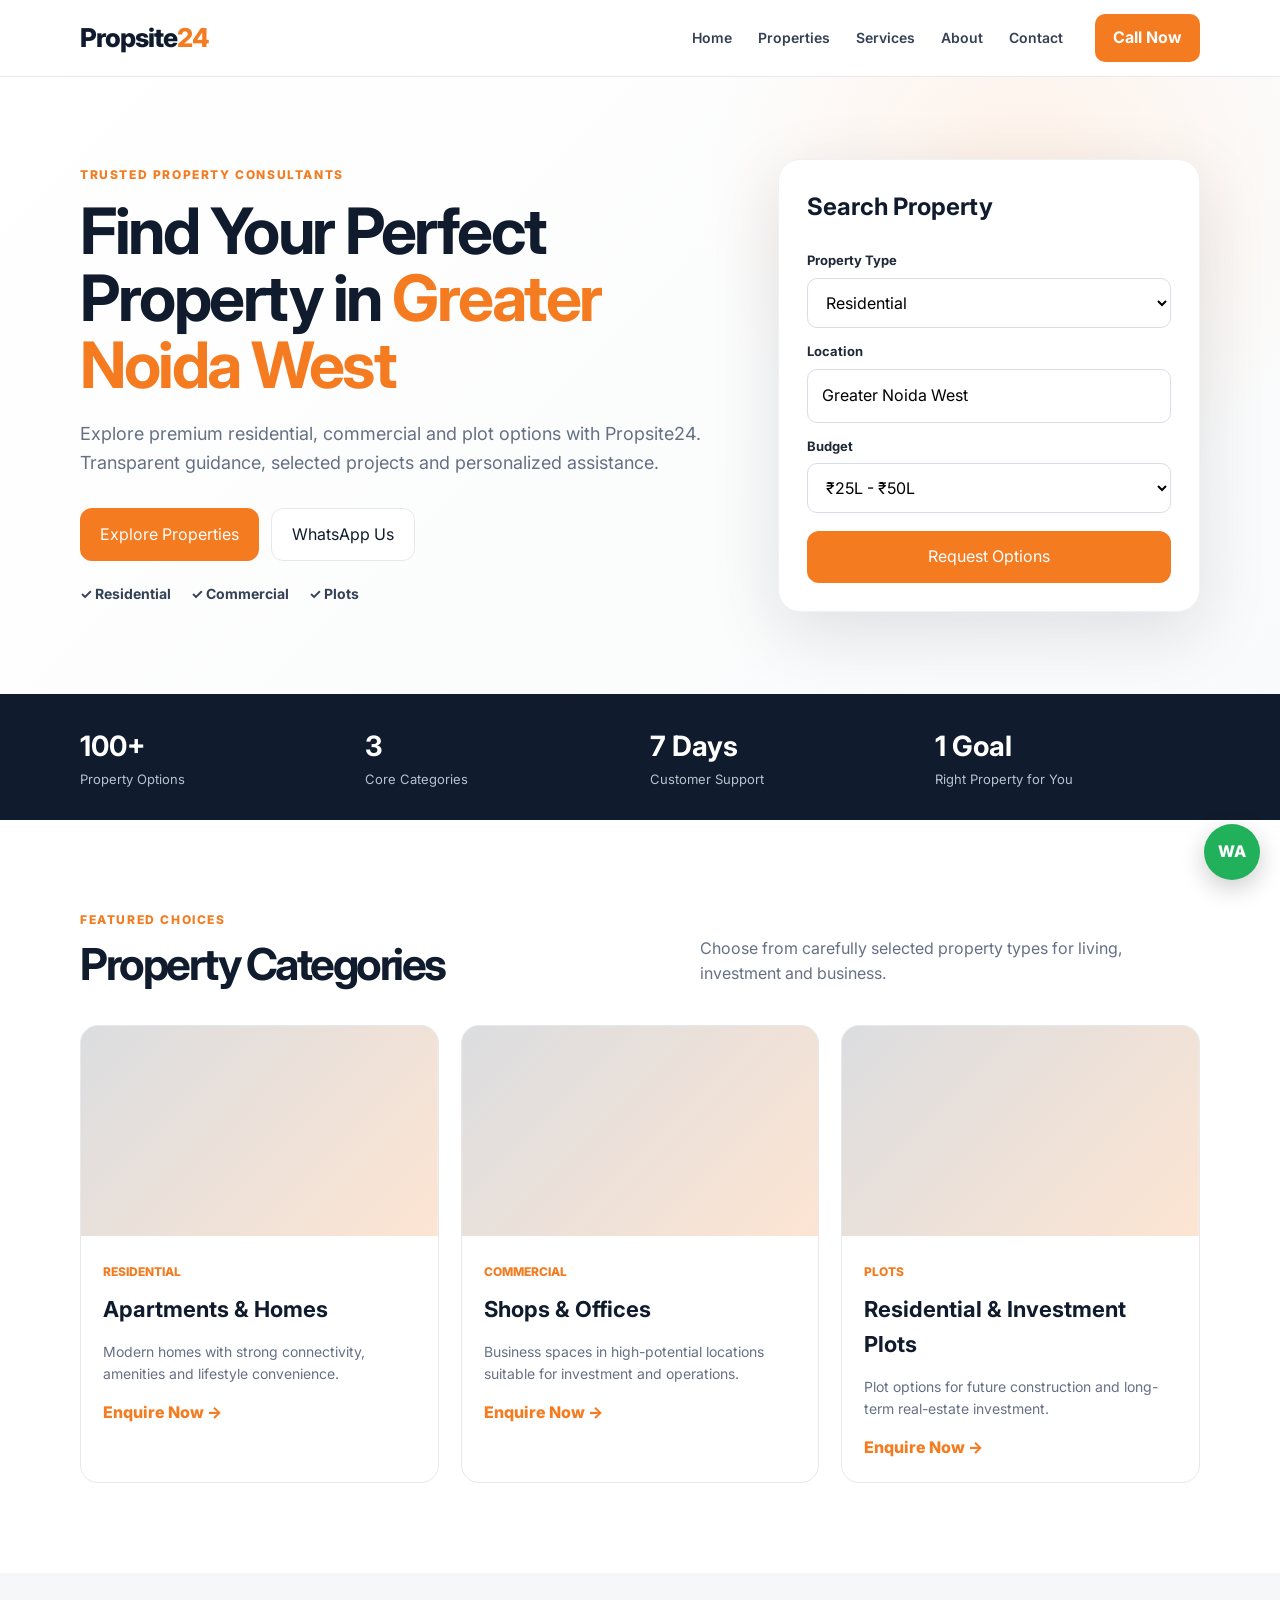
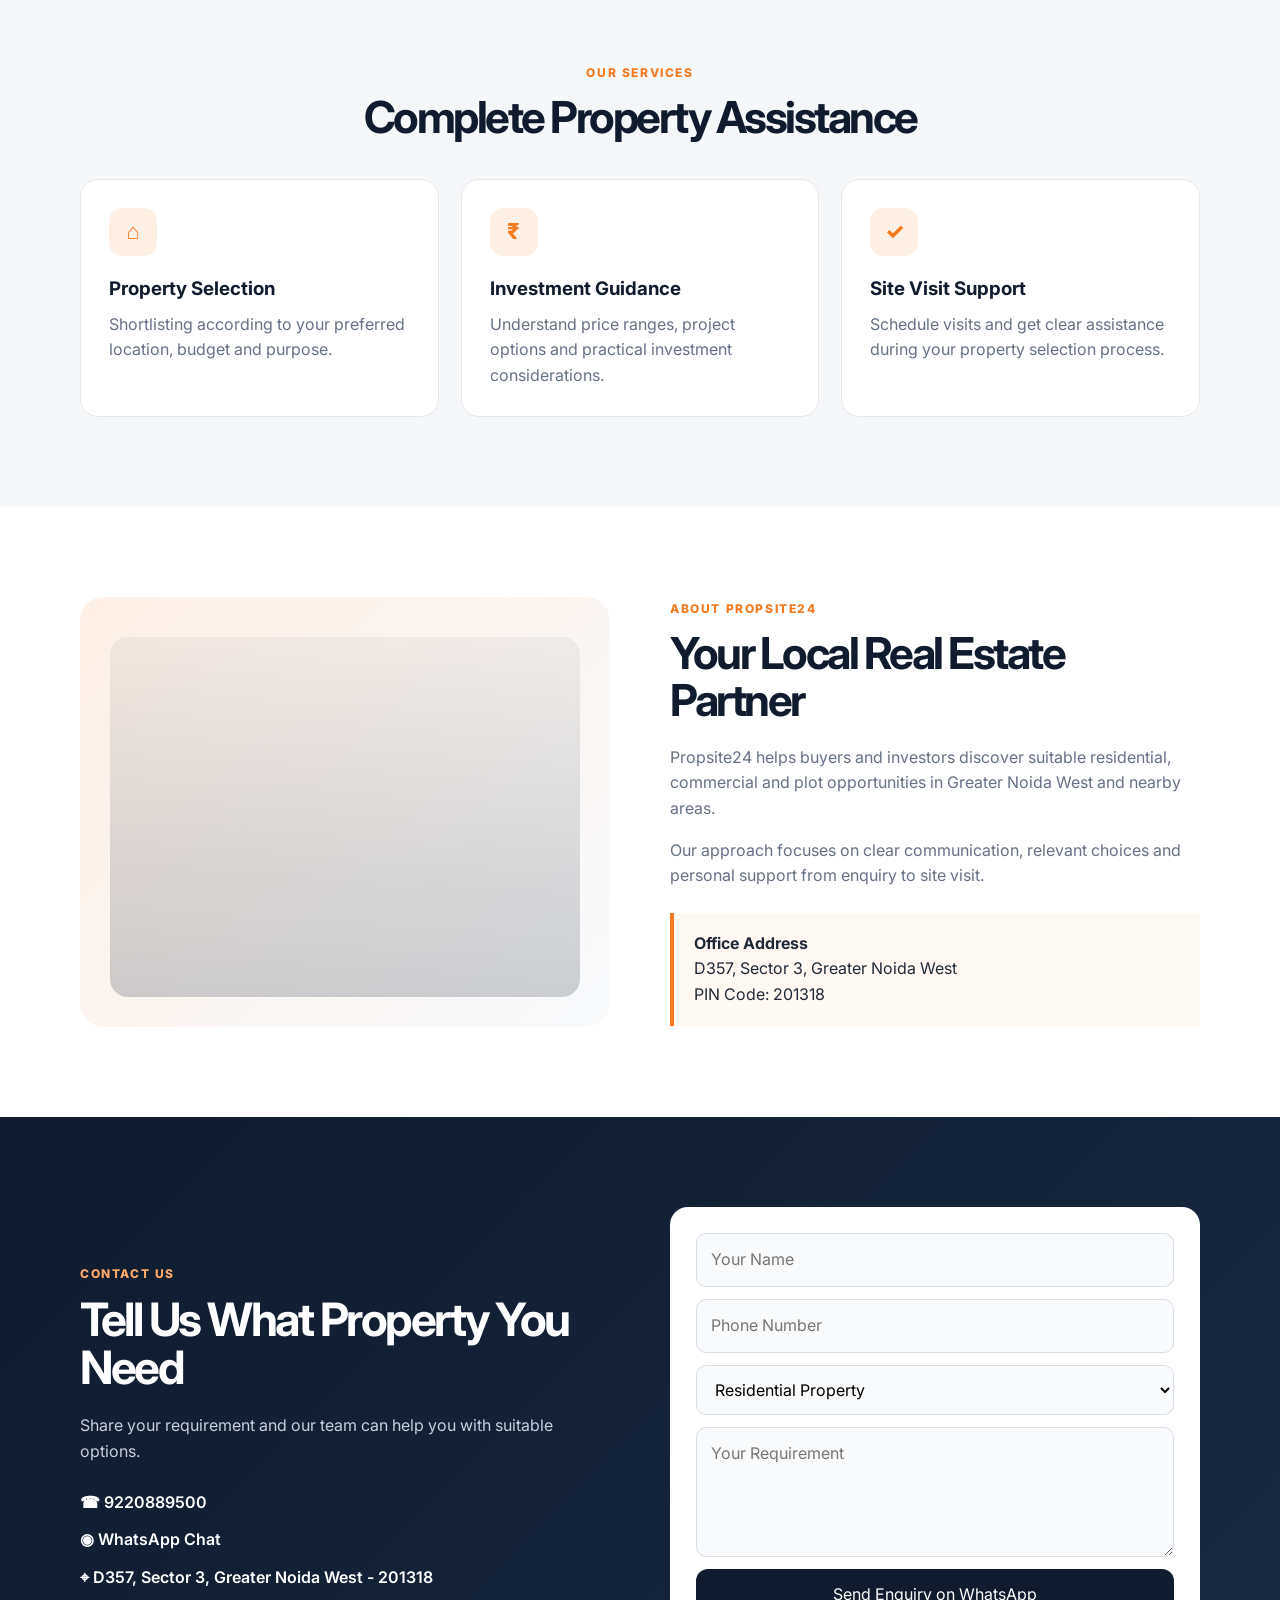
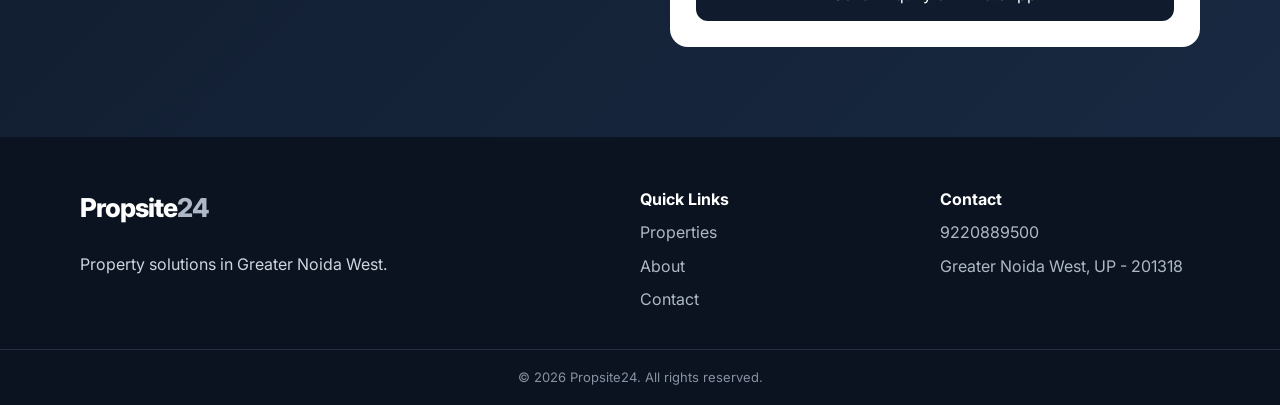
==== index.html @ 73fe92ff "Update index.html" ====
<!DOCTYPE html>
<html lang="en">
<head>
  <meta charset="UTF-8" />
  <meta name="viewport" content="width=device-width, initial-scale=1.0" />
  <title>Propsite24 | Property in Greater Noida West</title>
  <meta name="description" content="Propsite24 - Residential, Commercial and Plot properties in Greater Noida West." />
  <link rel="preconnect" href="https://fonts.googleapis.com">
  <link rel="preconnect" href="https://fonts.gstatic.com" crossorigin>
  <link href="https://fonts.googleapis.com/css2?family=Inter:wght@400;500;600;700;800&display=swap" rel="stylesheet">
  <link rel="stylesheet" href="style.css" />
</head>
<body>
  <header class="header">
    <div class="container nav">
      <a href="#home" class="brand">Propsite<span>24</span></a>
      <nav id="menu">
        <a href="#home">Home</a>
        <a href="#properties">Properties</a>
        <a href="#services">Services</a>
        <a href="#about">About</a>
        <a href="#contact">Contact</a>
      </nav>
      <a class="nav-cta" href="tel:9220889500">Call Now</a>
      <button class="menu-btn" id="menuBtn" aria-label="Open menu">☰</button>
    </div>
  </header>

  <main>
    <section class="hero" id="home">
      <div class="container hero-grid">
        <div>
          <div class="eyebrow">Trusted Property Consultants</div>
          <h1>Find Your Perfect Property in <span>Greater Noida West</span></h1>
          <p>Explore premium residential, commercial and plot options with Propsite24. Transparent guidance, selected projects and personalized assistance.</p>
          <div class="hero-actions">
            <a class="btn primary" href="#properties">Explore Properties</a>
            <a class="btn secondary" href="https://wa.me/919220889500" target="_blank" rel="noopener">WhatsApp Us</a>
          </div>
          <div class="hero-points">
            <span>✓ Residential</span><span>✓ Commercial</span><span>✓ Plots</span>
          </div>
        </div>
        <div class="search-card">
          <h3>Search Property</h3>
          <label>Property Type</label>
          <select><option>Residential</option><option>Commercial</option><option>Plot</option></select>
          <label>Location</label>
          <input type="text" value="Greater Noida West" />
          <label>Budget</label>
          <select><option>₹25L - ₹50L</option><option>₹50L - ₹1Cr</option><option>₹1Cr - ₹2Cr</option><option>₹2Cr+</option></select>
          <a class="btn primary full" href="#contact">Request Options</a>
        </div>
      </div>
    </section>

    <section class="stats">
      <div class="container stats-grid">
        <div><strong>100+</strong><span>Property Options</span></div>
        <div><strong>3</strong><span>Core Categories</span></div>
        <div><strong>7 Days</strong><span>Customer Support</span></div>
        <div><strong>1 Goal</strong><span>Right Property for You</span></div>
      </div>
    </section>

    <section class="section" id="properties">
      <div class="container">
        <div class="section-head">
          <div><div class="eyebrow">Featured Choices</div><h2>Property Categories</h2></div>
          <p>Choose from carefully selected property types for living, investment and business.</p>
        </div>
        <div class="cards three">
          <article class="property-card">
            <div class="card-image home-img"></div>
            <div class="card-body"><span class="tag">Residential</span><h3>Apartments & Homes</h3><p>Modern homes with strong connectivity, amenities and lifestyle convenience.</p><a href="#contact">Enquire Now →</a></div>
          </article>
          <article class="property-card">
            <div class="card-image commercial-img"></div>
            <div class="card-body"><span class="tag">Commercial</span><h3>Shops & Offices</h3><p>Business spaces in high-potential locations suitable for investment and operations.</p><a href="#contact">Enquire Now →</a></div>
          </article>
          <article class="property-card">
            <div class="card-image plot-img"></div>
            <div class="card-body"><span class="tag">Plots</span><h3>Residential & Investment Plots</h3><p>Plot options for future construction and long-term real-estate investment.</p><a href="#contact">Enquire Now →</a></div>
          </article>
        </div>
      </div>
    </section>

    <section class="section soft" id="services">
      <div class="container">
        <div class="section-head center"><div><div class="eyebrow">Our Services</div><h2>Complete Property Assistance</h2></div></div>
        <div class="cards three services">
          <div class="service"><div class="icon">⌂</div><h3>Property Selection</h3><p>Shortlisting according to your preferred location, budget and purpose.</p></div>
          <div class="service"><div class="icon">₹</div><h3>Investment Guidance</h3><p>Understand price ranges, project options and practical investment considerations.</p></div>
          <div class="service"><div class="icon">✓</div><h3>Site Visit Support</h3><p>Schedule visits and get clear assistance during your property selection process.</p></div>
        </div>
      </div>
    </section>

    <section class="section" id="about">
      <div class="container about-grid">
        <div class="about-visual"><div class="building"></div></div>
        <div>
          <div class="eyebrow">About Propsite24</div>
          <h2>Your Local Real Estate Partner</h2>
          <p>Propsite24 helps buyers and investors discover suitable residential, commercial and plot opportunities in Greater Noida West and nearby areas.</p>
          <p>Our approach focuses on clear communication, relevant choices and personal support from enquiry to site visit.</p>
          <div class="location-box">
            <strong>Office Address</strong>
            <span>D357, Sector 3, Greater Noida West</span>
            <span>PIN Code: 201318</span>
          </div>
        </div>
      </div>
    </section>

    <section class="section contact-section" id="contact">
      <div class="container contact-grid">
        <div>
          <div class="eyebrow light">Contact Us</div>
          <h2>Tell Us What Property You Need</h2>
          <p>Share your requirement and our team can help you with suitable options.</p>
          <div class="contact-details">
            <a href="tel:9220889500">☎ 9220889500</a>
            <a href="https://wa.me/919220889500" target="_blank" rel="noopener">◉ WhatsApp Chat</a>
            <span>⌖ D357, Sector 3, Greater Noida West - 201318</span>
          </div>
        </div>
        <form class="enquiry" onsubmit="sendToWhatsApp(event)">
          <input id="name" type="text" placeholder="Your Name" required />
          <input id="phone" type="tel" placeholder="Phone Number" required />
          <select id="type"><option>Residential Property</option><option>Commercial Property</option><option>Plot</option></select>
          <textarea id="message" rows="4" placeholder="Your Requirement"></textarea>
          <button class="btn dark full" type="submit">Send Enquiry on WhatsApp</button>
        </form>
      </div>
    </section>
  </main>

  <footer>
    <div class="container footer-grid">
      <div><div class="brand footer-brand">Propsite<span>24</span></div><p>Property solutions in Greater Noida West.</p></div>
      <div><strong>Quick Links</strong><a href="#properties">Properties</a><a href="#about">About</a><a href="#contact">Contact</a></div>
      <div><strong>Contact</strong><a href="tel:9220889500">9220889500</a><span>Greater Noida West, UP - 201318</span></div>
    </div>
    <div class="copyright">© 2026 Propsite24. All rights reserved.</div>
  </footer>

  <a class="floating-whatsapp" href="https://wa.me/919220889500" target="_blank" rel="noopener" aria-label="WhatsApp">WA</a>
  <script src="script.js"></script>
</body>
</html>
---- style.css ----
:root{--orange:#f47b20;--orange-dark:#d85f09;--navy:#101b2d;--text:#1f2937;--muted:#667085;--soft:#f6f7f9;--white:#fff;--line:#e6e8ec;--green:#20b15a}
*{box-sizing:border-box}html{scroll-behavior:smooth}body{margin:0;font-family:Inter,Arial,sans-serif;color:var(--text);background:#fff;line-height:1.6}.container{width:min(1120px,92%);margin:auto}.header{position:sticky;top:0;z-index:100;background:rgba(255,255,255,.96);border-bottom:1px solid var(--line);backdrop-filter:blur(10px)}.nav{height:76px;display:flex;align-items:center;gap:32px}.brand{font-weight:800;font-size:26px;color:var(--navy);text-decoration:none;letter-spacing:-1px}.brand span{color:var(--orange)}nav{display:flex;gap:26px;margin-left:auto}nav a{color:#344054;text-decoration:none;font-weight:600;font-size:14px}.nav-cta{background:var(--orange);color:#fff;text-decoration:none;padding:11px 18px;border-radius:10px;font-weight:700}.menu-btn{display:none;border:0;background:none;font-size:25px}.hero{padding:82px 0;background:radial-gradient(circle at 80% 20%,#fff1e7 0,transparent 28%),linear-gradient(135deg,#fff,#f9fafb)}.hero-grid{display:grid;grid-template-columns:1.2fr .8fr;gap:64px;align-items:center}.eyebrow{color:var(--orange);font-weight:800;text-transform:uppercase;letter-spacing:1.6px;font-size:12px;margin-bottom:12px}.hero h1,.section h2,.contact-section h2{font-size:clamp(38px,5vw,64px);line-height:1.05;letter-spacing:-2.5px;margin:0 0 22px;color:var(--navy)}.hero h1 span{color:var(--orange)}.hero p{font-size:18px;color:var(--muted);max-width:700px}.hero-actions{display:flex;gap:12px;margin:30px 0 22px}.btn{display:inline-flex;justify-content:center;align-items:center;border-radius:12px;padding:13px 20px;text-decoration:none;font-weight:800;border:0;cursor:pointer;font:inherit}.primary{background:var(--orange);color:#fff}.primary:hover{background:var(--orange-dark)}.secondary{background:#fff;color:var(--navy);border:1px solid var(--line)}.dark{background:var(--navy);color:#fff}.full{width:100%}.hero-points{display:flex;gap:20px;flex-wrap:wrap;font-weight:700;font-size:14px}.hero-points span{color:#344054}.search-card{background:#fff;padding:28px;border-radius:22px;box-shadow:0 20px 70px rgba(16,24,40,.12);border:1px solid #f0f1f3}.search-card h3{margin-top:0;font-size:24px;color:var(--navy)}label{font-size:13px;font-weight:700;display:block;margin:13px 0 7px}input,select,textarea{width:100%;padding:13px 14px;border:1px solid #d9dde5;border-radius:10px;font:inherit;background:#fff;outline:none}input:focus,select:focus,textarea:focus{border-color:var(--orange);box-shadow:0 0 0 3px #fff0e5}.search-card .btn{margin-top:18px}.stats{background:var(--navy);color:#fff;padding:30px 0}.stats-grid{display:grid;grid-template-columns:repeat(4,1fr);gap:20px}.stats-grid div{display:flex;flex-direction:column}.stats-grid strong{font-size:28px}.stats-grid span{color:#b8c1cf;font-size:13px}.section{padding:90px 0}.soft{background:var(--soft)}.section-head{display:flex;justify-content:space-between;gap:40px;align-items:end;margin-bottom:38px}.section-head h2{font-size:44px;margin:0}.section-head p{max-width:500px;color:var(--muted);margin:0}.section-head.center{justify-content:center;text-align:center}.cards{display:grid;gap:22px}.three{grid-template-columns:repeat(3,1fr)}.property-card{background:#fff;border:1px solid var(--line);border-radius:18px;overflow:hidden;transition:.25s}.property-card:hover{transform:translateY(-5px);box-shadow:0 18px 40px rgba(16,24,40,.08)}.card-image{height:210px;background-size:cover;background-position:center}.home-img{background-image:linear-gradient(135deg,rgba(16,27,45,.15),rgba(244,123,32,.2)),url('https://images.unsplash.com/photo-1600585154340-be6161a56a0c?auto=format&fit=crop&w=1000&q=80')}.commercial-img{background-image:linear-gradient(135deg,rgba(16,27,45,.15),rgba(244,123,32,.2)),url('https://images.unsplash.com/photo-1486406146926-c627a92ad1ab?auto=format&fit=crop&w=1000&q=80')}.plot-img{background-image:linear-gradient(135deg,rgba(16,27,45,.15),rgba(244,123,32,.2)),url('https://images.unsplash.com/photo-1500382017468-9049fed747ef?auto=format&fit=crop&w=1000&q=80')}.card-body{padding:22px}.tag{font-size:12px;font-weight:800;color:var(--orange);text-transform:uppercase}.card-body h3{font-size:22px;color:var(--navy);margin:8px 0}.card-body p{color:var(--muted);font-size:14px}.card-body a{color:var(--orange);font-weight:800;text-decoration:none}.service{background:#fff;border:1px solid var(--line);border-radius:18px;padding:28px}.icon{width:48px;height:48px;border-radius:13px;background:#fff0e6;display:grid;place-items:center;color:var(--orange);font-size:22px;font-weight:800}.service h3{margin:18px 0 8px;color:var(--navy)}.service p{color:var(--muted);margin:0}.about-grid{display:grid;grid-template-columns:1fr 1fr;gap:60px;align-items:center}.about-visual{min-height:430px;border-radius:24px;background:linear-gradient(135deg,#fef0e6,#f8fafc);padding:30px;display:flex;align-items:end;overflow:hidden}.building{width:100%;height:360px;border-radius:18px;background:linear-gradient(0deg,rgba(16,27,45,.2),rgba(16,27,45,.05)),url('https://images.unsplash.com/photo-1560518883-ce09059eeffa?auto=format&fit=crop&w=1000&q=80') center/cover}.about-grid h2{font-size:44px}.about-grid p{color:var(--muted)}.location-box{margin-top:24px;padding:18px 20px;border-left:4px solid var(--orange);background:#fff8f3;display:flex;flex-direction:column}.contact-section{background:linear-gradient(135deg,#101b2d,#182941);color:#fff}.contact-section h2{color:#fff;font-size:46px}.contact-section p{color:#c8d0dc}.light{color:#ffab6b}.contact-grid{display:grid;grid-template-columns:1fr 1fr;gap:60px;align-items:center}.contact-details{display:flex;flex-direction:column;gap:12px;margin-top:25px}.contact-details a,.contact-details span{color:#fff;text-decoration:none;font-weight:600}.enquiry{background:#fff;padding:26px;border-radius:18px;display:grid;gap:12px}.enquiry input,.enquiry select,.enquiry textarea{background:#f9fafb}footer{background:#0b1320;color:#ced5df;padding:50px 0 0}.footer-grid{display:grid;grid-template-columns:2fr 1fr 1fr;gap:40px}.footer-grid>div{display:flex;flex-direction:column;gap:8px}.footer-grid a,.footer-grid span{color:#aeb8c6;text-decoration:none}.footer-grid strong{color:#fff}.footer-brand{color:#fff}.copyright{text-align:center;border-top:1px solid #233044;margin-top:36px;padding:17px;color:#8792a2;font-size:13px}.floating-whatsapp{position:fixed;right:20px;bottom:20px;width:56px;height:56px;border-radius:50%;background:var(--green);color:#fff;text-decoration:none;display:grid;place-items:center;font-weight:800;box-shadow:0 8px 25px rgba(0,0,0,.2);z-index:99}
@media(max-width:850px){nav,.nav-cta{display:none}.menu-btn{display:block;margin-left:auto}.nav.open nav{display:flex;position:absolute;top:75px;left:0;right:0;background:#fff;padding:18px 4%;flex-direction:column;border-bottom:1px solid var(--line)}.hero{padding:55px 0}.hero-grid,.about-grid,.contact-grid{grid-template-columns:1fr}.three{grid-template-columns:1fr}.stats-grid{grid-template-columns:1fr 1fr}.section-head{align-items:start;flex-direction:column}.section{padding:65px 0}.hero h1{font-size:45px}.about-visual{min-height:320px}.building{height:280px}.footer-grid{grid-template-columns:1fr}.contact-section h2,.section-head h2,.about-grid h2{font-size:38px}}
@media(max-width:520px){.stats-grid{grid-template-columns:1fr 1fr}.hero-actions{flex-direction:column}.hero-points{gap:10px}.hero h1{font-size:39px}.search-card{padding:20px}}
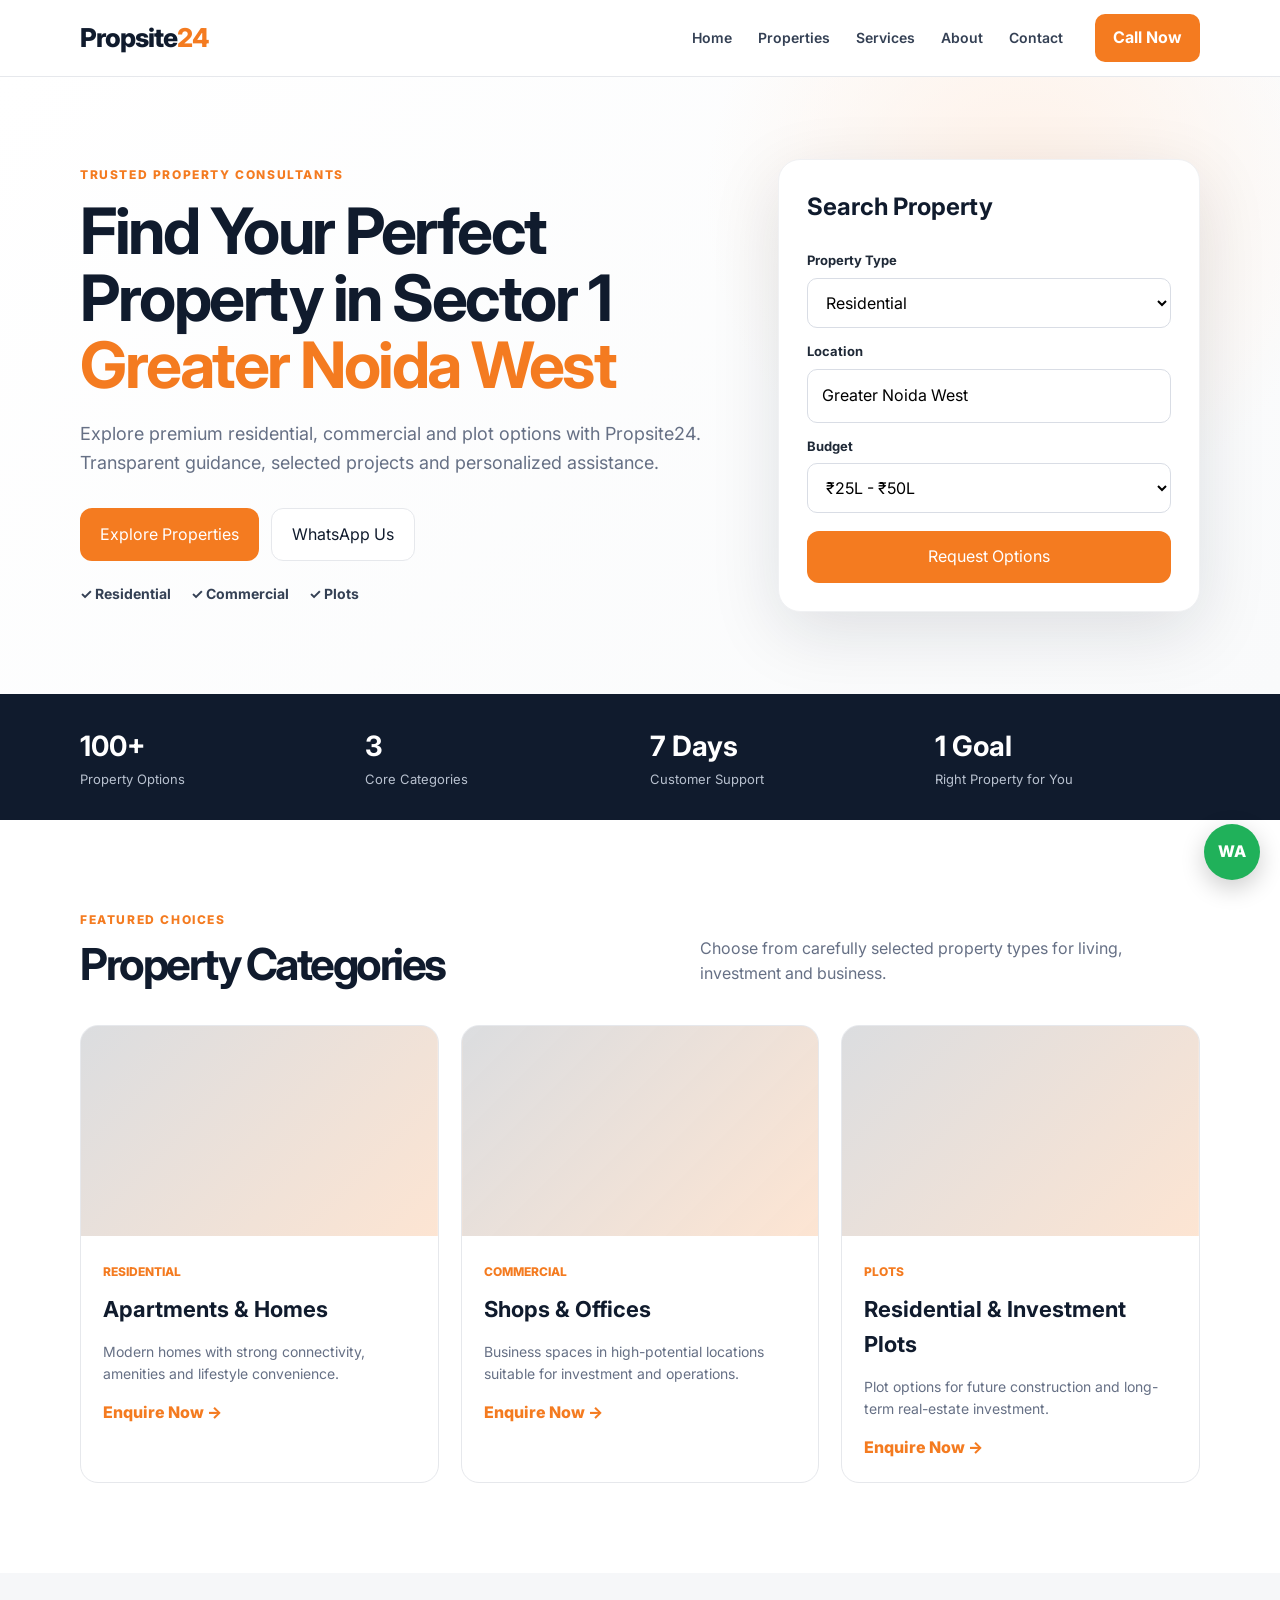
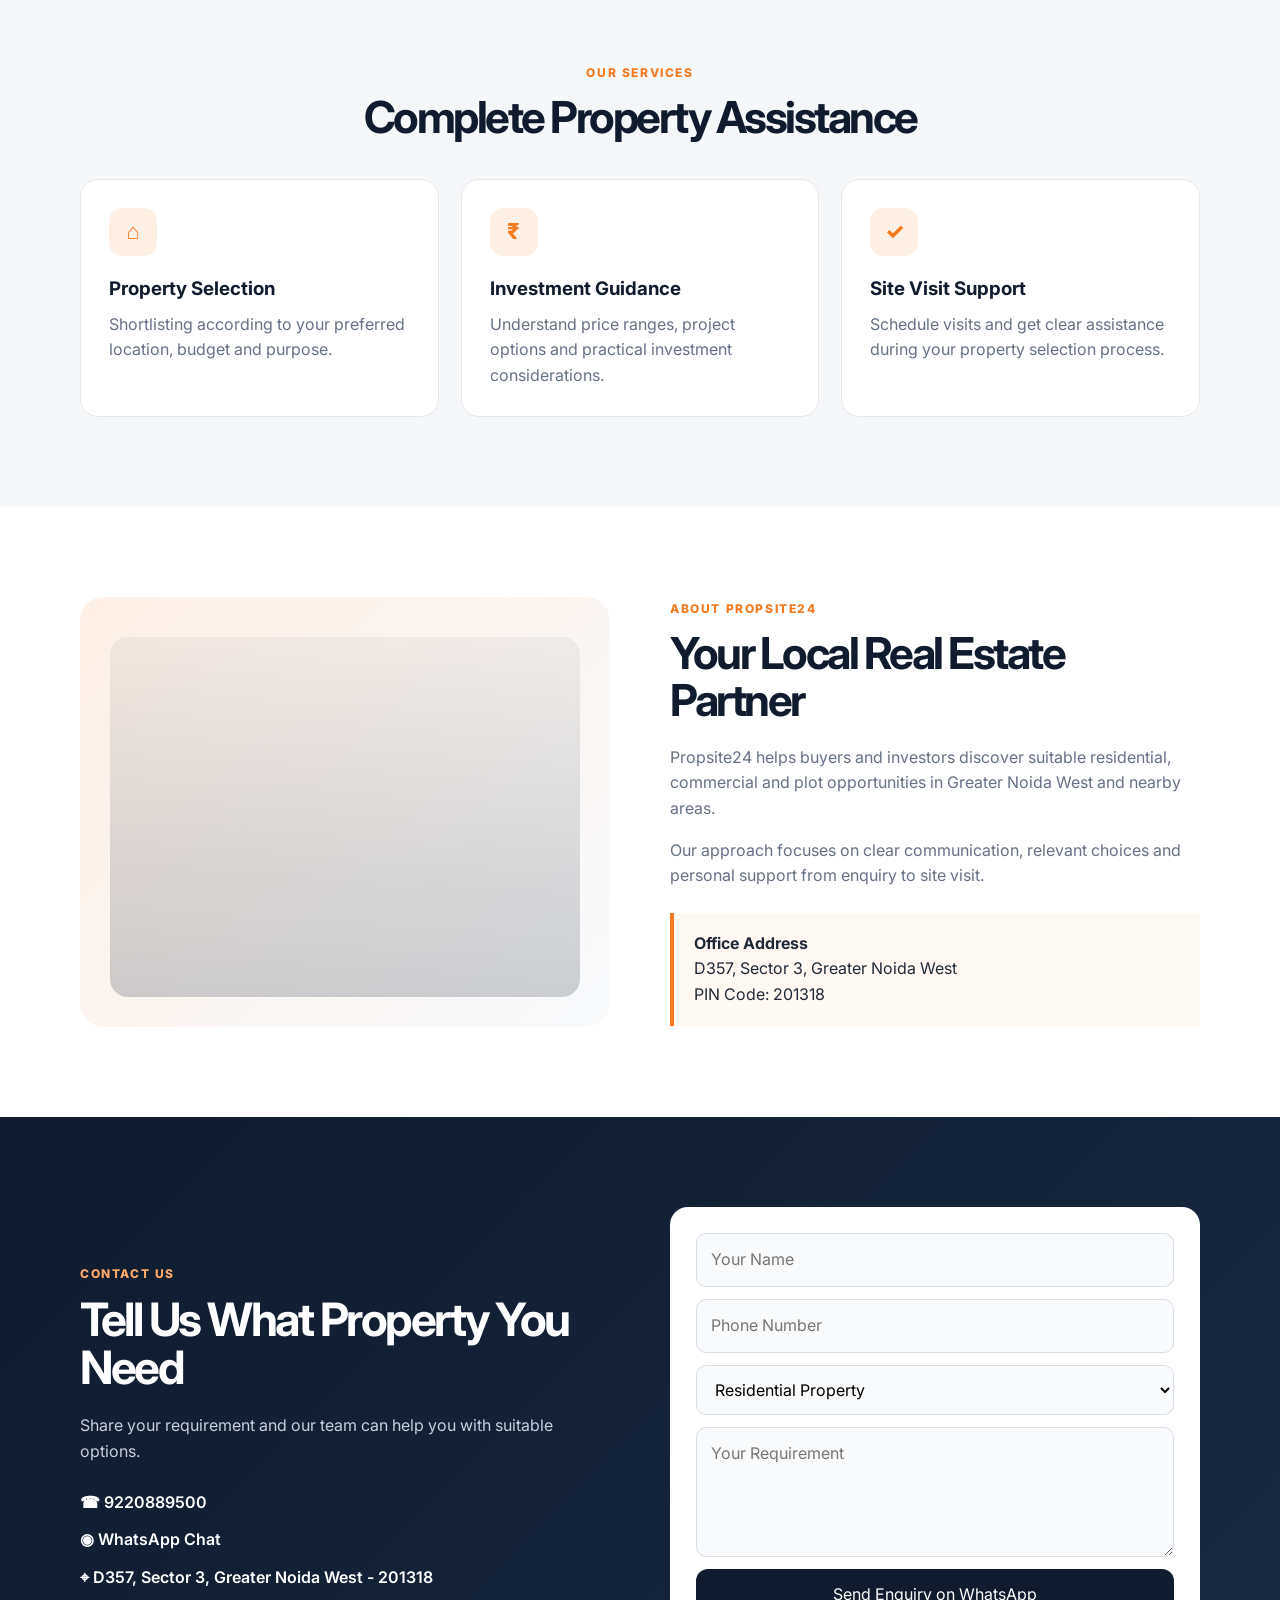
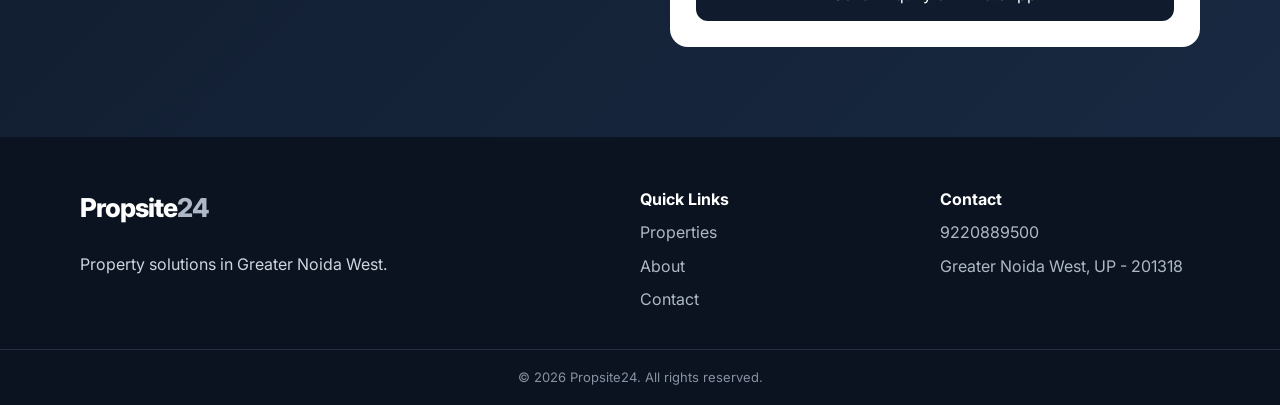
==== commit 9fcdcbb9: "Update index.html Test Branch" ====
--- a/index.html
+++ b/index.html
@@ -31,7 +31,7 @@
       <div class="container hero-grid">
         <div>
           <div class="eyebrow">Trusted Property Consultants</div>
-          <h1>Find Your Perfect Property in <span>Greater Noida West</span></h1>
+          <h1>Find Your Perfect Property in Sector 1 <span>Greater Noida West</span></h1>
           <p>Explore premium residential, commercial and plot options with Propsite24. Transparent guidance, selected projects and personalized assistance.</p>
           <div class="hero-actions">
             <a class="btn primary" href="#properties">Explore Properties</a>
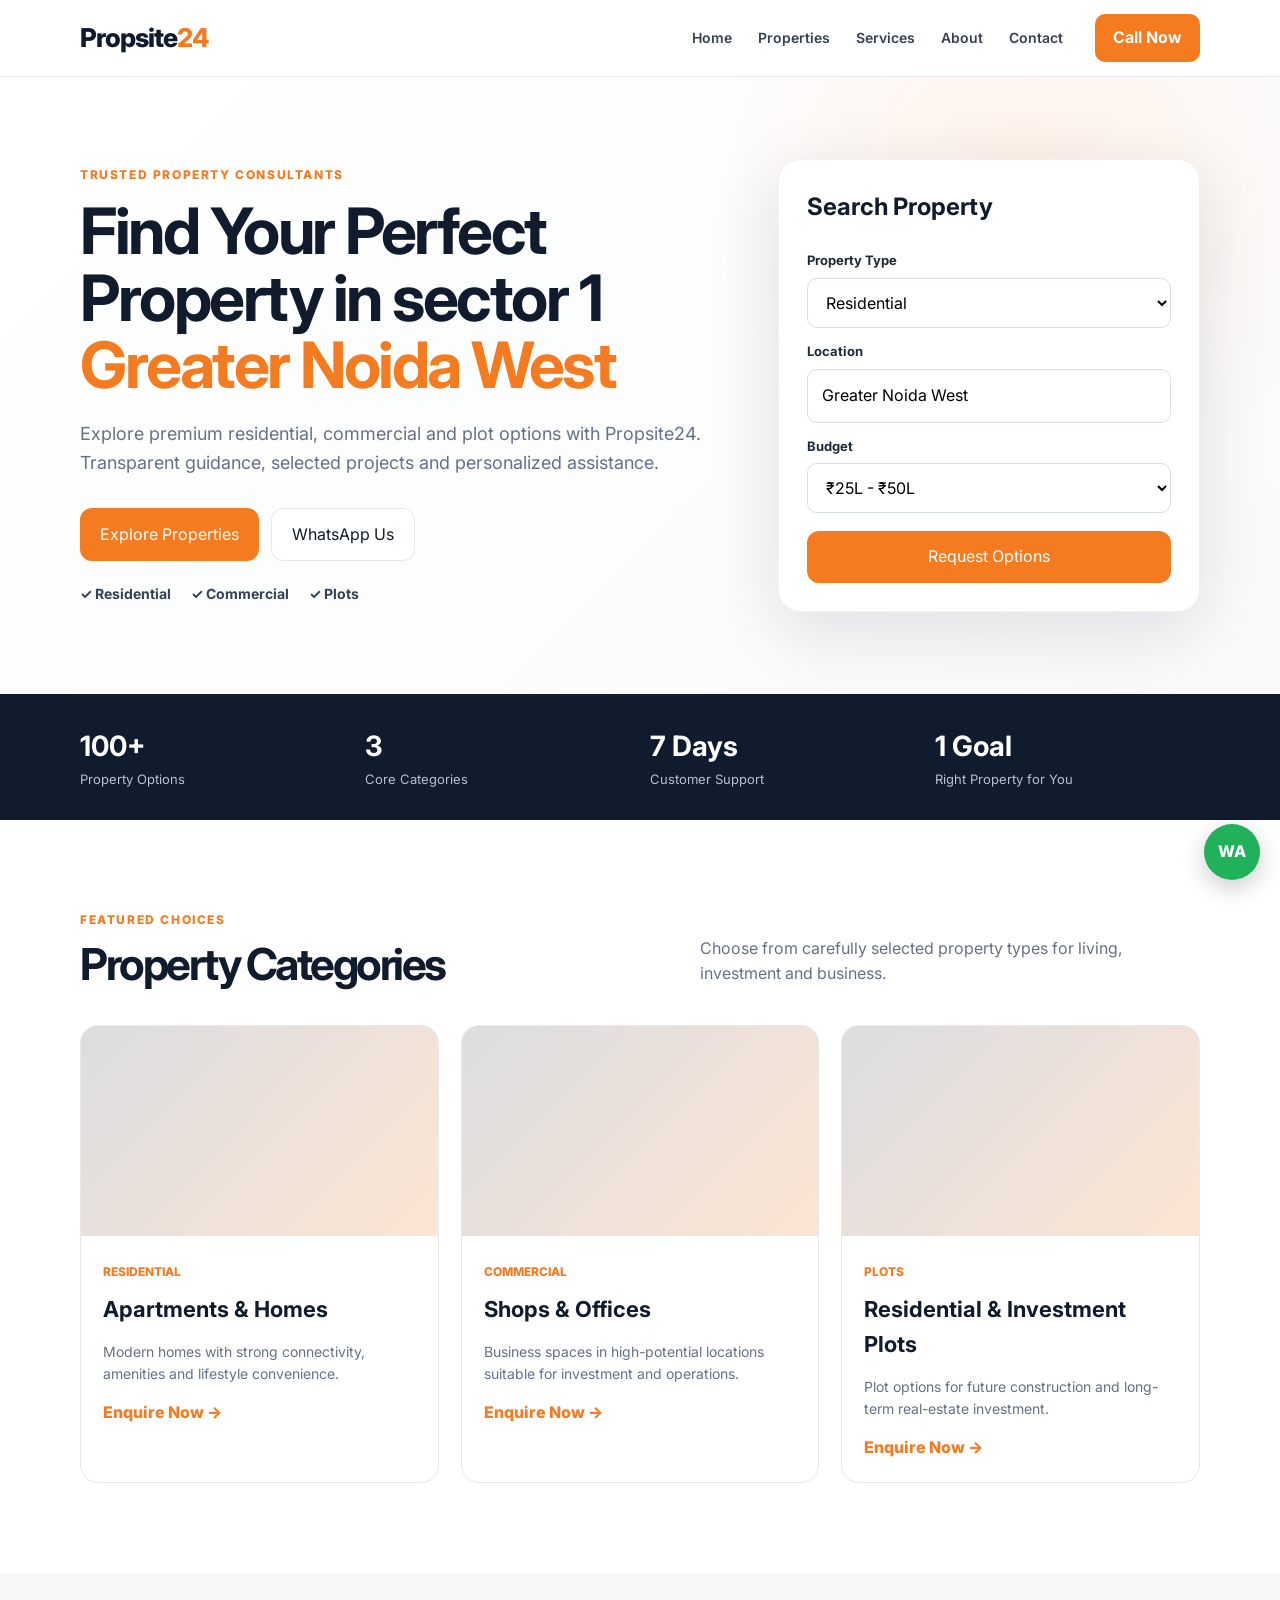
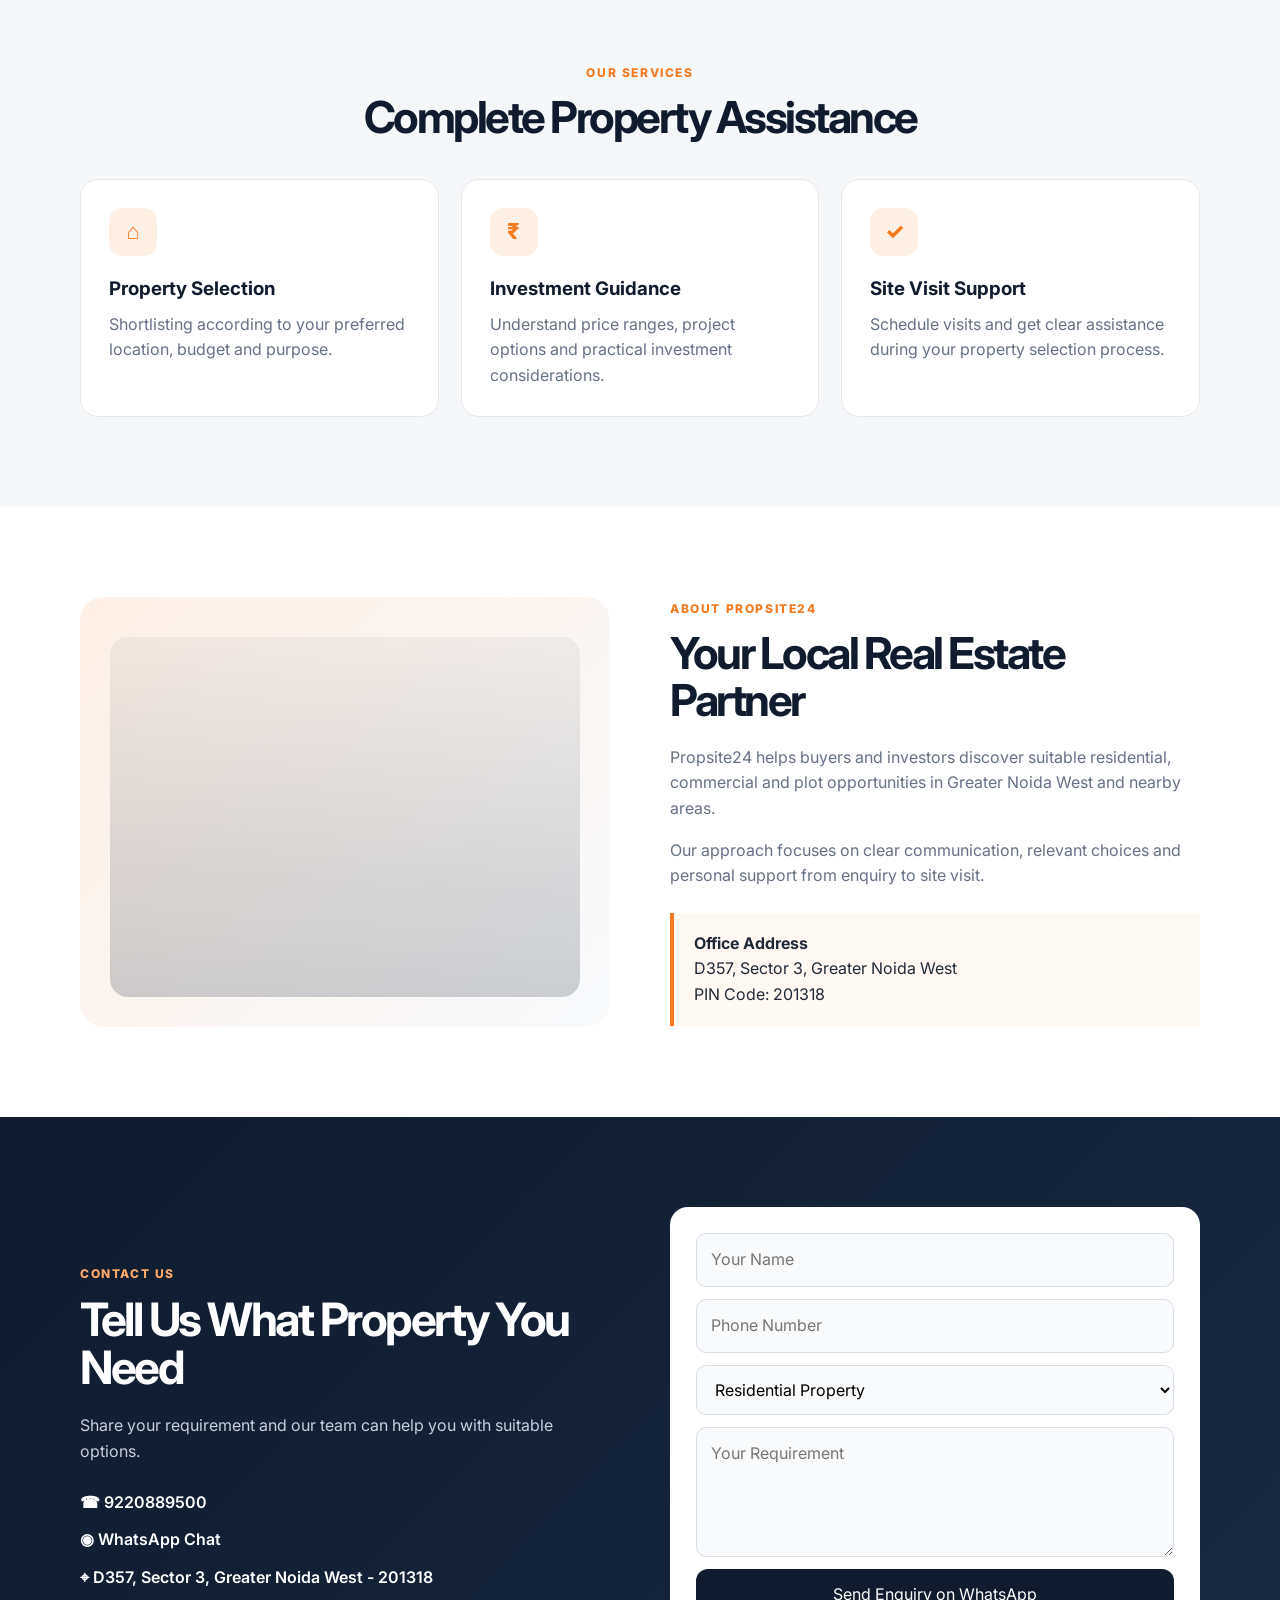
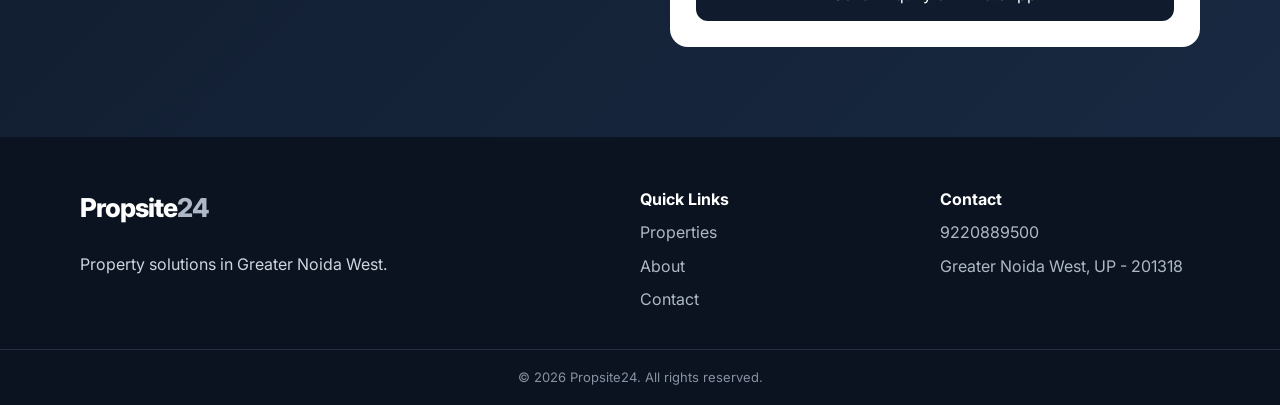
==== commit 3c907e24: "Update index.html" ====
--- a/index.html
+++ b/index.html
@@ -31,7 +31,7 @@
       <div class="container hero-grid">
         <div>
           <div class="eyebrow">Trusted Property Consultants</div>
-          <h1>Find Your Perfect Property in Sector 1 <span>Greater Noida West</span></h1>
+          <h1>Find Your Perfect Property in sector 1 <span>Greater Noida West</span></h1>
           <p>Explore premium residential, commercial and plot options with Propsite24. Transparent guidance, selected projects and personalized assistance.</p>
           <div class="hero-actions">
             <a class="btn primary" href="#properties">Explore Properties</a>
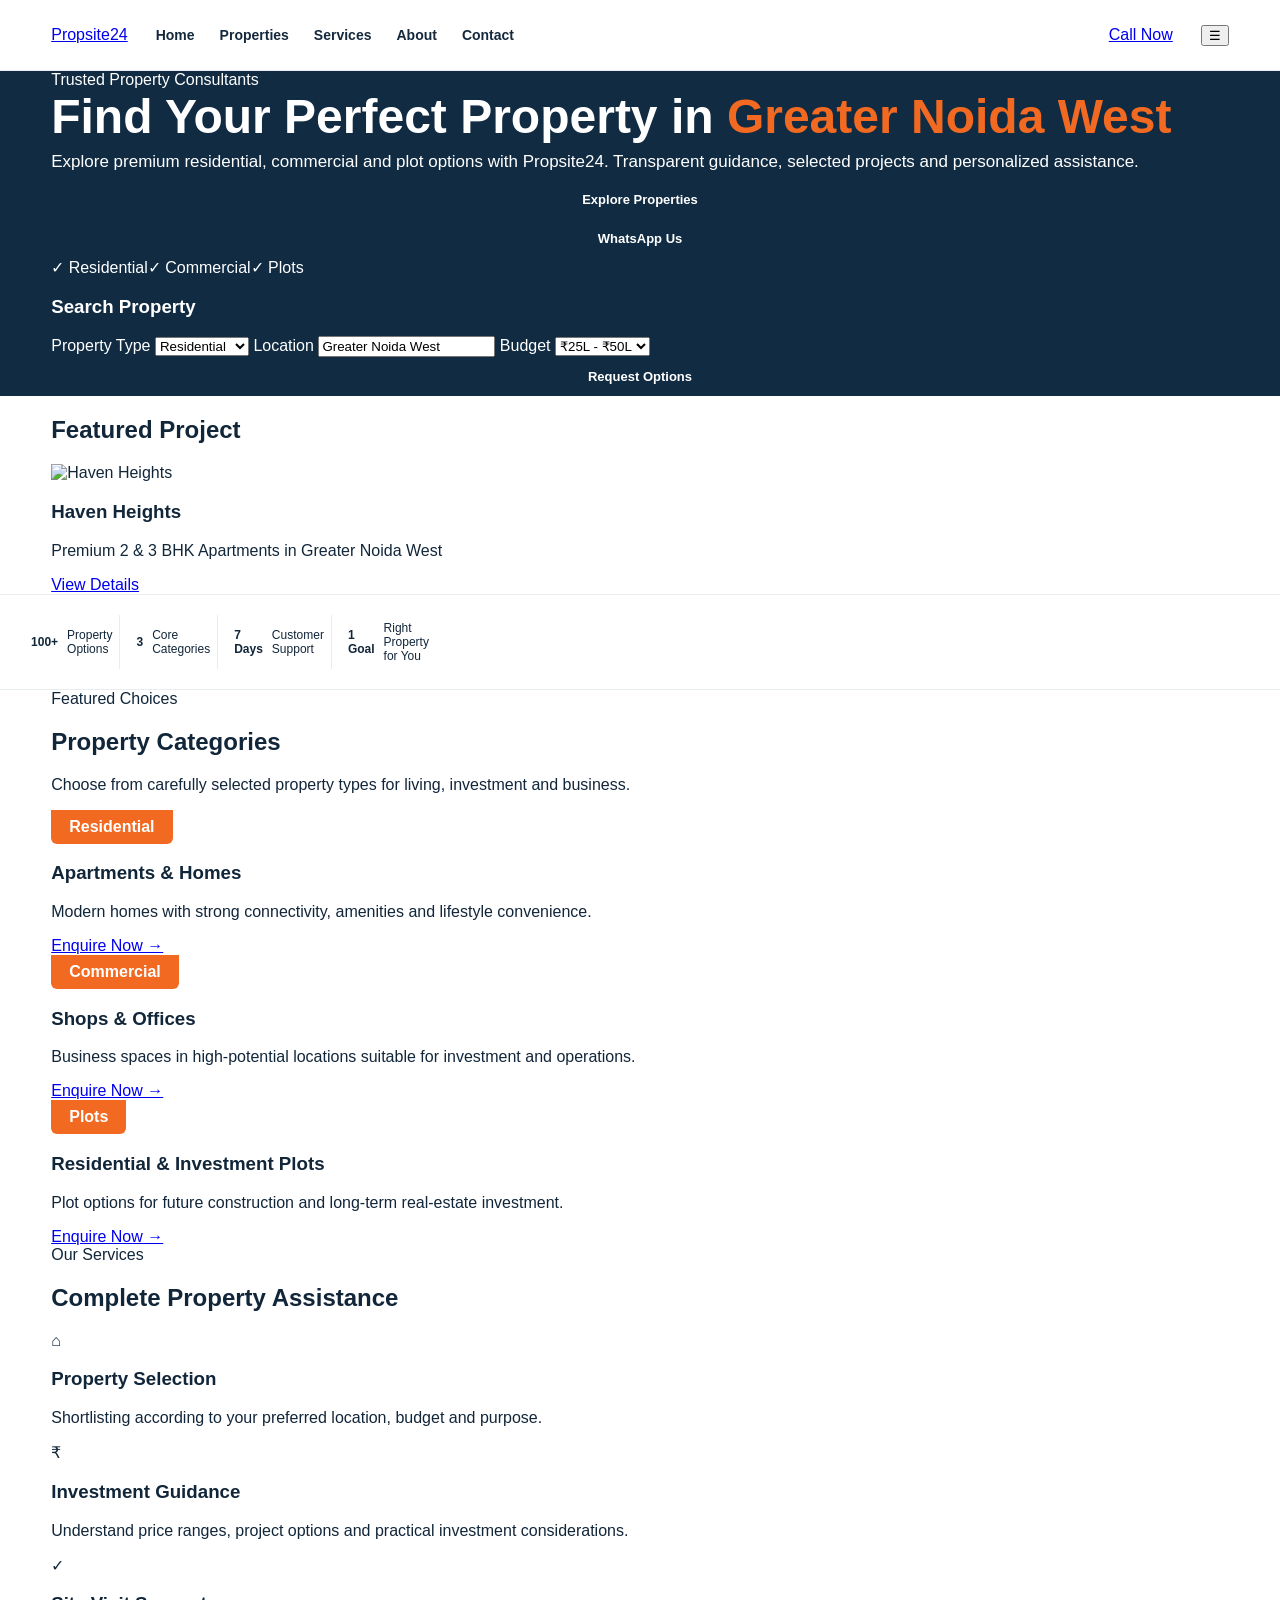
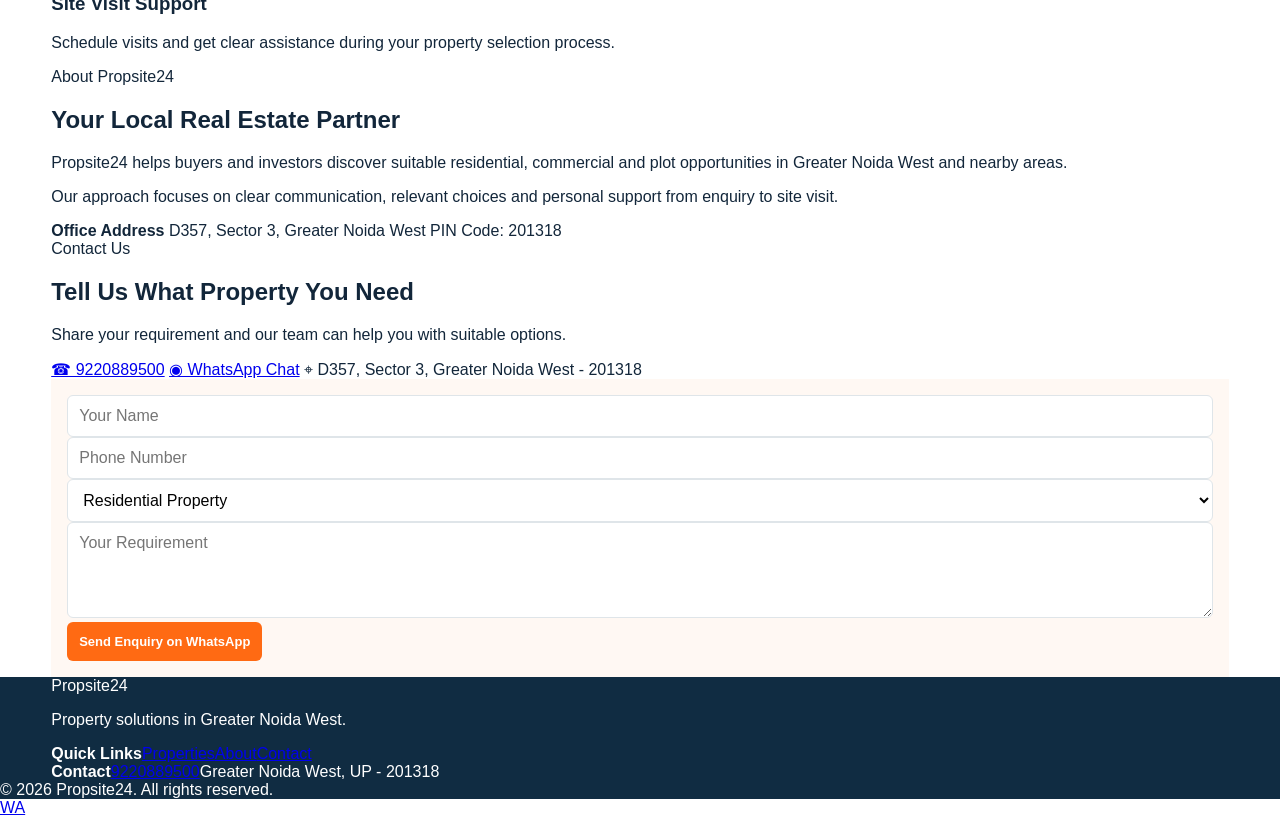
==== commit 79593a2b: "Add Haven Heights featured project" ====
--- a/index.html
+++ b/index.html
@@ -31,7 +31,7 @@
       <div class="container hero-grid">
         <div>
           <div class="eyebrow">Trusted Property Consultants</div>
-          <h1>Find Your Perfect Property in sector 1 <span>Greater Noida West</span></h1>
+          <h1>Find Your Perfect Property in <span>Greater Noida West</span></h1>
           <p>Explore premium residential, commercial and plot options with Propsite24. Transparent guidance, selected projects and personalized assistance.</p>
           <div class="hero-actions">
             <a class="btn primary" href="#properties">Explore Properties</a>
@@ -53,7 +53,29 @@
         </div>
       </div>
     </section>
+<section class="featured-project">
+  <div class="container">
 
+    <h2>Featured Project</h2>
+
+    <div class="project-card">
+      <img src="assets/building-front.png" alt="Haven Heights">
+
+      <div class="project-info">
+        <h3>Haven Heights</h3>
+
+        <p>
+          Premium 2 & 3 BHK Apartments in Greater Noida West
+        </p>
+
+        <a href="haven-heights_index.html" class="btn-primary">
+          View Details
+        </a>
+      </div>
+    </div>
+
+  </div>
+</section>
     <section class="stats">
       <div class="container stats-grid">
         <div><strong>100+</strong><span>Property Options</span></div>
--- a/style.css
+++ b/style.css
@@ -1,4 +1 @@
-:root{--orange:#f47b20;--orange-dark:#d85f09;--navy:#101b2d;--text:#1f2937;--muted:#667085;--soft:#f6f7f9;--white:#fff;--line:#e6e8ec;--green:#20b15a}
-*{box-sizing:border-box}html{scroll-behavior:smooth}body{margin:0;font-family:Inter,Arial,sans-serif;color:var(--text);background:#fff;line-height:1.6}.container{width:min(1120px,92%);margin:auto}.header{position:sticky;top:0;z-index:100;background:rgba(255,255,255,.96);border-bottom:1px solid var(--line);backdrop-filter:blur(10px)}.nav{height:76px;display:flex;align-items:center;gap:32px}.brand{font-weight:800;font-size:26px;color:var(--navy);text-decoration:none;letter-spacing:-1px}.brand span{color:var(--orange)}nav{display:flex;gap:26px;margin-left:auto}nav a{color:#344054;text-decoration:none;font-weight:600;font-size:14px}.nav-cta{background:var(--orange);color:#fff;text-decoration:none;padding:11px 18px;border-radius:10px;font-weight:700}.menu-btn{display:none;border:0;background:none;font-size:25px}.hero{padding:82px 0;background:radial-gradient(circle at 80% 20%,#fff1e7 0,transparent 28%),linear-gradient(135deg,#fff,#f9fafb)}.hero-grid{display:grid;grid-template-columns:1.2fr .8fr;gap:64px;align-items:center}.eyebrow{color:var(--orange);font-weight:800;text-transform:uppercase;letter-spacing:1.6px;font-size:12px;margin-bottom:12px}.hero h1,.section h2,.contact-section h2{font-size:clamp(38px,5vw,64px);line-height:1.05;letter-spacing:-2.5px;margin:0 0 22px;color:var(--navy)}.hero h1 span{color:var(--orange)}.hero p{font-size:18px;color:var(--muted);max-width:700px}.hero-actions{display:flex;gap:12px;margin:30px 0 22px}.btn{display:inline-flex;justify-content:center;align-items:center;border-radius:12px;padding:13px 20px;text-decoration:none;font-weight:800;border:0;cursor:pointer;font:inherit}.primary{background:var(--orange);color:#fff}.primary:hover{background:var(--orange-dark)}.secondary{background:#fff;color:var(--navy);border:1px solid var(--line)}.dark{background:var(--navy);color:#fff}.full{width:100%}.hero-points{display:flex;gap:20px;flex-wrap:wrap;font-weight:700;font-size:14px}.hero-points span{color:#344054}.search-card{background:#fff;padding:28px;border-radius:22px;box-shadow:0 20px 70px rgba(16,24,40,.12);border:1px solid #f0f1f3}.search-card h3{margin-top:0;font-size:24px;color:var(--navy)}label{font-size:13px;font-weight:700;display:block;margin:13px 0 7px}input,select,textarea{width:100%;padding:13px 14px;border:1px solid #d9dde5;border-radius:10px;font:inherit;background:#fff;outline:none}input:focus,select:focus,textarea:focus{border-color:var(--orange);box-shadow:0 0 0 3px #fff0e5}.search-card .btn{margin-top:18px}.stats{background:var(--navy);color:#fff;padding:30px 0}.stats-grid{display:grid;grid-template-columns:repeat(4,1fr);gap:20px}.stats-grid div{display:flex;flex-direction:column}.stats-grid strong{font-size:28px}.stats-grid span{color:#b8c1cf;font-size:13px}.section{padding:90px 0}.soft{background:var(--soft)}.section-head{display:flex;justify-content:space-between;gap:40px;align-items:end;margin-bottom:38px}.section-head h2{font-size:44px;margin:0}.section-head p{max-width:500px;color:var(--muted);margin:0}.section-head.center{justify-content:center;text-align:center}.cards{display:grid;gap:22px}.three{grid-template-columns:repeat(3,1fr)}.property-card{background:#fff;border:1px solid var(--line);border-radius:18px;overflow:hidden;transition:.25s}.property-card:hover{transform:translateY(-5px);box-shadow:0 18px 40px rgba(16,24,40,.08)}.card-image{height:210px;background-size:cover;background-position:center}.home-img{background-image:linear-gradient(135deg,rgba(16,27,45,.15),rgba(244,123,32,.2)),url('https://images.unsplash.com/photo-1600585154340-be6161a56a0c?auto=format&fit=crop&w=1000&q=80')}.commercial-img{background-image:linear-gradient(135deg,rgba(16,27,45,.15),rgba(244,123,32,.2)),url('https://images.unsplash.com/photo-1486406146926-c627a92ad1ab?auto=format&fit=crop&w=1000&q=80')}.plot-img{background-image:linear-gradient(135deg,rgba(16,27,45,.15),rgba(244,123,32,.2)),url('https://images.unsplash.com/photo-1500382017468-9049fed747ef?auto=format&fit=crop&w=1000&q=80')}.card-body{padding:22px}.tag{font-size:12px;font-weight:800;color:var(--orange);text-transform:uppercase}.card-body h3{font-size:22px;color:var(--navy);margin:8px 0}.card-body p{color:var(--muted);font-size:14px}.card-body a{color:var(--orange);font-weight:800;text-decoration:none}.service{background:#fff;border:1px solid var(--line);border-radius:18px;padding:28px}.icon{width:48px;height:48px;border-radius:13px;background:#fff0e6;display:grid;place-items:center;color:var(--orange);font-size:22px;font-weight:800}.service h3{margin:18px 0 8px;color:var(--navy)}.service p{color:var(--muted);margin:0}.about-grid{display:grid;grid-template-columns:1fr 1fr;gap:60px;align-items:center}.about-visual{min-height:430px;border-radius:24px;background:linear-gradient(135deg,#fef0e6,#f8fafc);padding:30px;display:flex;align-items:end;overflow:hidden}.building{width:100%;height:360px;border-radius:18px;background:linear-gradient(0deg,rgba(16,27,45,.2),rgba(16,27,45,.05)),url('https://images.unsplash.com/photo-1560518883-ce09059eeffa?auto=format&fit=crop&w=1000&q=80') center/cover}.about-grid h2{font-size:44px}.about-grid p{color:var(--muted)}.location-box{margin-top:24px;padding:18px 20px;border-left:4px solid var(--orange);background:#fff8f3;display:flex;flex-direction:column}.contact-section{background:linear-gradient(135deg,#101b2d,#182941);color:#fff}.contact-section h2{color:#fff;font-size:46px}.contact-section p{color:#c8d0dc}.light{color:#ffab6b}.contact-grid{display:grid;grid-template-columns:1fr 1fr;gap:60px;align-items:center}.contact-details{display:flex;flex-direction:column;gap:12px;margin-top:25px}.contact-details a,.contact-details span{color:#fff;text-decoration:none;font-weight:600}.enquiry{background:#fff;padding:26px;border-radius:18px;display:grid;gap:12px}.enquiry input,.enquiry select,.enquiry textarea{background:#f9fafb}footer{background:#0b1320;color:#ced5df;padding:50px 0 0}.footer-grid{display:grid;grid-template-columns:2fr 1fr 1fr;gap:40px}.footer-grid>div{display:flex;flex-direction:column;gap:8px}.footer-grid a,.footer-grid span{color:#aeb8c6;text-decoration:none}.footer-grid strong{color:#fff}.footer-brand{color:#fff}.copyright{text-align:center;border-top:1px solid #233044;margin-top:36px;padding:17px;color:#8792a2;font-size:13px}.floating-whatsapp{position:fixed;right:20px;bottom:20px;width:56px;height:56px;border-radius:50%;background:var(--green);color:#fff;text-decoration:none;display:grid;place-items:center;font-weight:800;box-shadow:0 8px 25px rgba(0,0,0,.2);z-index:99}
-@media(max-width:850px){nav,.nav-cta{display:none}.menu-btn{display:block;margin-left:auto}.nav.open nav{display:flex;position:absolute;top:75px;left:0;right:0;background:#fff;padding:18px 4%;flex-direction:column;border-bottom:1px solid var(--line)}.hero{padding:55px 0}.hero-grid,.about-grid,.contact-grid{grid-template-columns:1fr}.three{grid-template-columns:1fr}.stats-grid{grid-template-columns:1fr 1fr}.section-head{align-items:start;flex-direction:column}.section{padding:65px 0}.hero h1{font-size:45px}.about-visual{min-height:320px}.building{height:280px}.footer-grid{grid-template-columns:1fr}.contact-section h2,.section-head h2,.about-grid h2{font-size:38px}}
-@media(max-width:520px){.stats-grid{grid-template-columns:1fr 1fr}.hero-actions{flex-direction:column}.hero-points{gap:10px}.hero h1{font-size:39px}.search-card{padding:20px}}
+*{box-sizing:border-box}html{scroll-behavior:smooth}body{margin:0;font-family:Arial,Helvetica,sans-serif;color:#12263a;background:#fff}.container{width:min(1400px,92%);margin:auto}.header{background:#fff;border-bottom:1px solid #e9edf1;position:sticky;top:0;z-index:20}.nav{min-height:70px;display:flex;align-items:center;gap:28px}.brand img{width:225px;height:52px;object-fit:contain}.nav nav{display:flex;gap:25px;align-items:center;flex:1}.nav nav a{color:#15293d;text-decoration:none;font-weight:700;font-size:14px;padding:24px 0}.nav nav a.active,.nav nav a:hover{color:#f26a21;border-bottom:3px solid #f26a21}.contact-top{display:flex;align-items:center;gap:16px;font-weight:700}.contact-top a{color:#12263a;text-decoration:none;white-space:nowrap}.contact-top .wa{background:#12a84a;color:#fff;padding:10px 17px;border-radius:7px}.menu{display:none;border:0;background:none;font-size:28px}.hero{position:relative;min-height:260px;overflow:hidden;color:#fff;background:#102b42}.hero-bg{position:absolute;inset:0;background-image:linear-gradient(90deg,rgba(4,25,42,.88),rgba(5,25,42,.35)),url('assets/building-front.png');background-size:cover;background-position:center}.hero-content{position:relative;padding:28px 0}.crumb{font-size:14px;margin-bottom:15px}.hero h1{font-size:48px;margin:0 0 6px;font-weight:800}.hero h1 span{color:#f26a21}.hero p{margin:8px 0;font-size:17px}.location{font-weight:700}.main-grid{display:grid;grid-template-columns:minmax(0,2fr) minmax(330px,1fr);gap:22px;margin-top:20px;margin-bottom:22px}.gallery-main{height:370px;border-radius:9px;overflow:hidden;background:#eef2f5}.gallery-main img{width:100%;height:100%;object-fit:cover;display:block}.thumbs{display:flex;gap:8px;margin-top:9px}.thumb{border:2px solid transparent;padding:0;width:92px;height:66px;border-radius:7px;overflow:hidden;background:#fff;cursor:pointer}.thumb.active{border-color:#f26a21}.thumb img{width:100%;height:100%;object-fit:cover}.card{border:1px solid #e8edf0;border-radius:9px;background:#fff;box-shadow:0 3px 14px rgba(15,38,58,.05)}.info-row{display:grid;grid-template-columns:1fr 1.12fr;gap:18px;margin-top:16px}.card h2{font-size:20px;margin:0 0 14px}.card h2:after{content:"";display:block;width:38px;height:3px;background:#f26a21;margin-top:7px}.about,.details,.amenities{padding:16px}.about p{font-size:15px;line-height:1.65;color:#395269;margin:0}.detail{display:flex;justify-content:space-between;gap:15px;padding:9px 0;border-bottom:1px solid #edf0f2;font-size:14px}.detail:last-child{border-bottom:0}.detail b{min-width:120px}.detail span{color:#31485c;text-align:right}.amenities{margin-top:16px}.amenities-grid{display:grid;grid-template-columns:repeat(8,1fr);gap:0}.amenities-grid div{padding:12px 5px;text-align:center;border-right:1px solid #e5eaed;font-size:24px}.amenities-grid div:last-child{border-right:0}.amenities-grid span{display:block;font-size:12px;color:#43596b;margin-top:5px}.right{display:flex;flex-direction:column;gap:16px}.sale{padding:0 16px 16px}.tag{display:inline-block;background:#f26a21;color:#fff;font-weight:800;padding:8px 18px;margin-left:0;border-radius:0 0 6px 6px}.sale h2{margin:17px 0 3px}.sale h2:after{display:none}.sub{margin:0;color:#3c5367;font-weight:700}.price{font-size:28px;font-weight:900;color:#f26a21;margin:9px 0 17px}.stats{display:grid;grid-template-columns:repeat(3,1fr);border-top:1px solid #e8edf0;border-bottom:1px solid #e8edf0}.stats div{display:flex;align-items:center;gap:9px;padding:13px 7px;border-right:1px solid #e8edf0;font-size:12px}.stats div:last-child{border-right:0}.stats b{color:#f26a21;font-size:22px}.address{font-size:13px;color:#334b60}.actions{display:grid;grid-template-columns:1fr 1fr;gap:10px}.btn{display:flex;align-items:center;justify-content:center;text-align:center;text-decoration:none;color:#fff;font-weight:800;padding:12px;border-radius:7px;font-size:13px}.wa-btn{background:#12a84a}.call-btn{background:#ff6a13}.enquiry{padding:16px;background:#fff8f3}.enquiry p{font-size:13px;color:#4d6071;margin-top:-7px}.enquiry form{display:grid;gap:9px}.enquiry input,.enquiry select,.enquiry textarea{width:100%;border:1px solid #dfe5e9;border-radius:6px;padding:11px;background:#fff;font:inherit}.enquiry textarea{min-height:70px;resize:vertical}.enquiry button{border:0;background:#ff6a13;color:#fff;font-weight:800;padding:12px;border-radius:6px;cursor:pointer}.whatsapp-note{font-size:13px;margin-top:10px;color:#3e5364}footer{background:#102c42;color:#fff;margin-top:0}.footer-top{min-height:90px;display:grid;grid-template-columns:1.2fr 1.4fr 1fr 1.2fr 1fr;gap:20px;align-items:center;font-size:12px}.footer-logo{width:180px;filter:brightness(1.08)}.footer-bottom{border-top:1px solid rgba(255,255,255,.2);padding:12px 4%;font-size:11px;display:flex;justify-content:space-between;gap:20px}@media(max-width:1050px){.nav{gap:14px}.nav nav{gap:12px}.contact-top{display:none}.main-grid{grid-template-columns:1fr}.amenities-grid{grid-template-columns:repeat(4,1fr)}.right{display:grid;grid-template-columns:1fr 1fr}.footer-top{grid-template-columns:repeat(2,1fr);padding:20px 0}}@media(max-width:700px){.nav{min-height:62px}.brand img{width:180px}.menu{display:block;margin-left:auto}.nav nav{display:none;position:absolute;top:62px;left:0;right:0;background:#fff;flex-direction:column;gap:0;padding:8px 20px;border-bottom:1px solid #ddd}.nav nav.open{display:flex}.nav nav a{padding:12px}.hero{min-height:225px}.hero h1{font-size:36px}.hero p{font-size:13px}.main-grid{width:94%}.gallery-main{height:250px}.info-row,.right{display:flex;flex-direction:column}.amenities-grid{grid-template-columns:repeat(2,1fr)}.footer-top{grid-template-columns:1fr;text-align:center}.footer-bottom{flex-direction:column;text-align:center}.stats div{font-size:10px}.stats b{font-size:18px}}
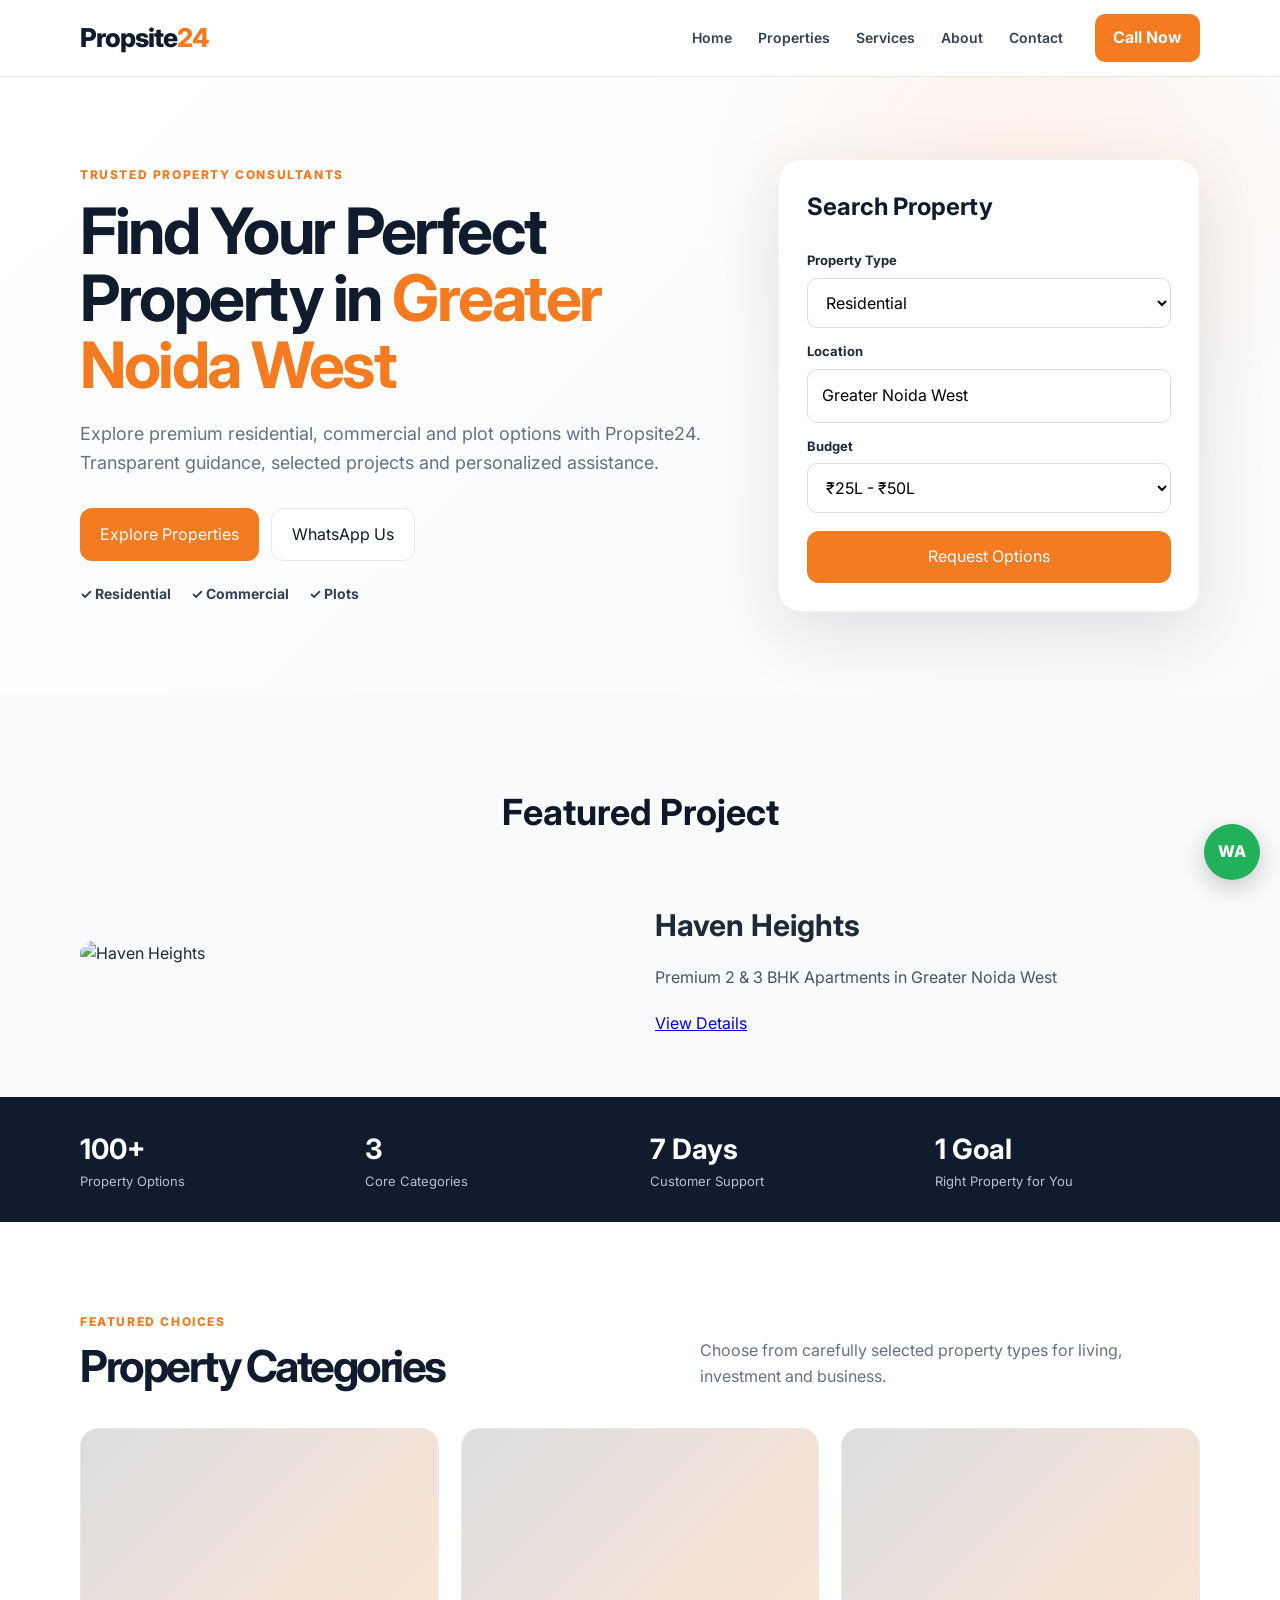
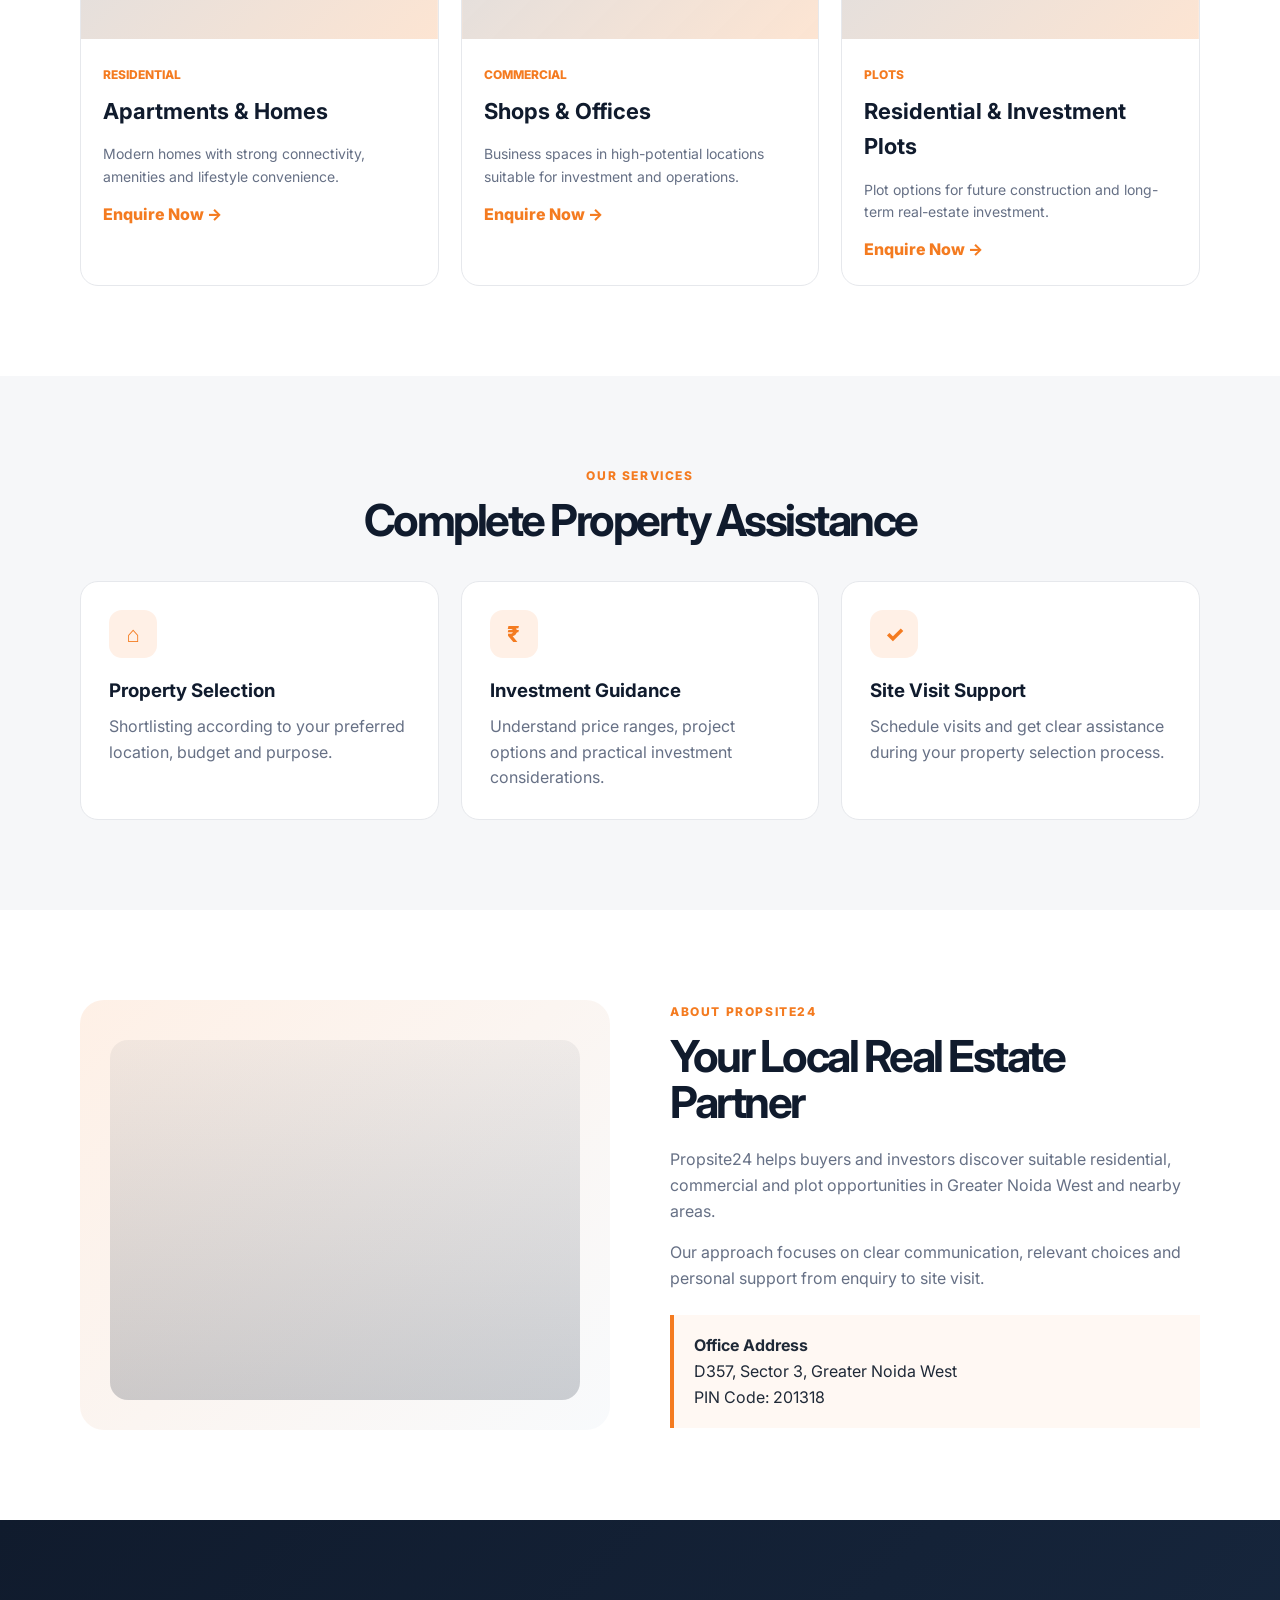
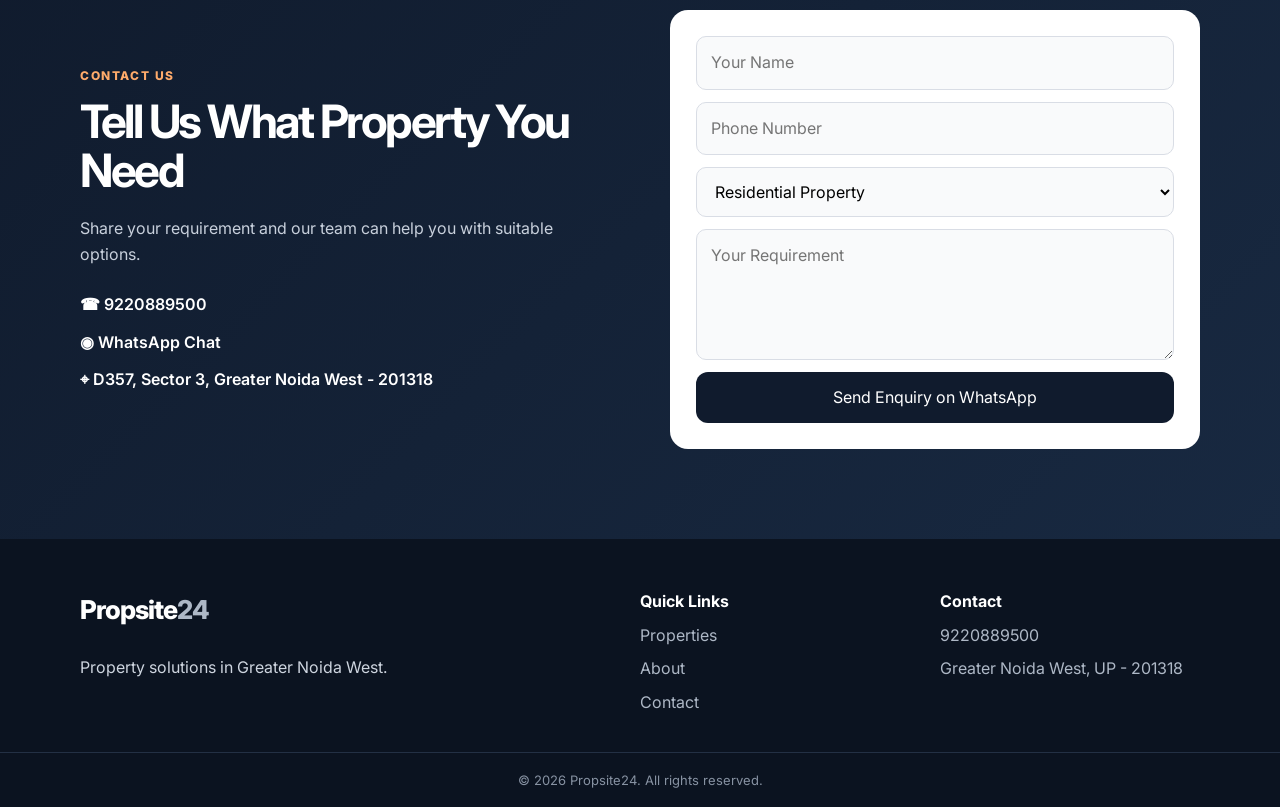
==== commit 5fe95428: "Update Home link to point to index.html" ====
--- a/index.html
+++ b/index.html
@@ -15,7 +15,7 @@
     <div class="container nav">
       <a href="#home" class="brand">Propsite<span>24</span></a>
       <nav id="menu">
-        <a href="#home">Home</a>
+        <a href="index.html">Home</a>
         <a href="#properties">Properties</a>
         <a href="#services">Services</a>
         <a href="#about">About</a>
--- a/style.css
+++ b/style.css
@@ -1 +1,44 @@
-*{box-sizing:border-box}html{scroll-behavior:smooth}body{margin:0;font-family:Arial,Helvetica,sans-serif;color:#12263a;background:#fff}.container{width:min(1400px,92%);margin:auto}.header{background:#fff;border-bottom:1px solid #e9edf1;position:sticky;top:0;z-index:20}.nav{min-height:70px;display:flex;align-items:center;gap:28px}.brand img{width:225px;height:52px;object-fit:contain}.nav nav{display:flex;gap:25px;align-items:center;flex:1}.nav nav a{color:#15293d;text-decoration:none;font-weight:700;font-size:14px;padding:24px 0}.nav nav a.active,.nav nav a:hover{color:#f26a21;border-bottom:3px solid #f26a21}.contact-top{display:flex;align-items:center;gap:16px;font-weight:700}.contact-top a{color:#12263a;text-decoration:none;white-space:nowrap}.contact-top .wa{background:#12a84a;color:#fff;padding:10px 17px;border-radius:7px}.menu{display:none;border:0;background:none;font-size:28px}.hero{position:relative;min-height:260px;overflow:hidden;color:#fff;background:#102b42}.hero-bg{position:absolute;inset:0;background-image:linear-gradient(90deg,rgba(4,25,42,.88),rgba(5,25,42,.35)),url('assets/building-front.png');background-size:cover;background-position:center}.hero-content{position:relative;padding:28px 0}.crumb{font-size:14px;margin-bottom:15px}.hero h1{font-size:48px;margin:0 0 6px;font-weight:800}.hero h1 span{color:#f26a21}.hero p{margin:8px 0;font-size:17px}.location{font-weight:700}.main-grid{display:grid;grid-template-columns:minmax(0,2fr) minmax(330px,1fr);gap:22px;margin-top:20px;margin-bottom:22px}.gallery-main{height:370px;border-radius:9px;overflow:hidden;background:#eef2f5}.gallery-main img{width:100%;height:100%;object-fit:cover;display:block}.thumbs{display:flex;gap:8px;margin-top:9px}.thumb{border:2px solid transparent;padding:0;width:92px;height:66px;border-radius:7px;overflow:hidden;background:#fff;cursor:pointer}.thumb.active{border-color:#f26a21}.thumb img{width:100%;height:100%;object-fit:cover}.card{border:1px solid #e8edf0;border-radius:9px;background:#fff;box-shadow:0 3px 14px rgba(15,38,58,.05)}.info-row{display:grid;grid-template-columns:1fr 1.12fr;gap:18px;margin-top:16px}.card h2{font-size:20px;margin:0 0 14px}.card h2:after{content:"";display:block;width:38px;height:3px;background:#f26a21;margin-top:7px}.about,.details,.amenities{padding:16px}.about p{font-size:15px;line-height:1.65;color:#395269;margin:0}.detail{display:flex;justify-content:space-between;gap:15px;padding:9px 0;border-bottom:1px solid #edf0f2;font-size:14px}.detail:last-child{border-bottom:0}.detail b{min-width:120px}.detail span{color:#31485c;text-align:right}.amenities{margin-top:16px}.amenities-grid{display:grid;grid-template-columns:repeat(8,1fr);gap:0}.amenities-grid div{padding:12px 5px;text-align:center;border-right:1px solid #e5eaed;font-size:24px}.amenities-grid div:last-child{border-right:0}.amenities-grid span{display:block;font-size:12px;color:#43596b;margin-top:5px}.right{display:flex;flex-direction:column;gap:16px}.sale{padding:0 16px 16px}.tag{display:inline-block;background:#f26a21;color:#fff;font-weight:800;padding:8px 18px;margin-left:0;border-radius:0 0 6px 6px}.sale h2{margin:17px 0 3px}.sale h2:after{display:none}.sub{margin:0;color:#3c5367;font-weight:700}.price{font-size:28px;font-weight:900;color:#f26a21;margin:9px 0 17px}.stats{display:grid;grid-template-columns:repeat(3,1fr);border-top:1px solid #e8edf0;border-bottom:1px solid #e8edf0}.stats div{display:flex;align-items:center;gap:9px;padding:13px 7px;border-right:1px solid #e8edf0;font-size:12px}.stats div:last-child{border-right:0}.stats b{color:#f26a21;font-size:22px}.address{font-size:13px;color:#334b60}.actions{display:grid;grid-template-columns:1fr 1fr;gap:10px}.btn{display:flex;align-items:center;justify-content:center;text-align:center;text-decoration:none;color:#fff;font-weight:800;padding:12px;border-radius:7px;font-size:13px}.wa-btn{background:#12a84a}.call-btn{background:#ff6a13}.enquiry{padding:16px;background:#fff8f3}.enquiry p{font-size:13px;color:#4d6071;margin-top:-7px}.enquiry form{display:grid;gap:9px}.enquiry input,.enquiry select,.enquiry textarea{width:100%;border:1px solid #dfe5e9;border-radius:6px;padding:11px;background:#fff;font:inherit}.enquiry textarea{min-height:70px;resize:vertical}.enquiry button{border:0;background:#ff6a13;color:#fff;font-weight:800;padding:12px;border-radius:6px;cursor:pointer}.whatsapp-note{font-size:13px;margin-top:10px;color:#3e5364}footer{background:#102c42;color:#fff;margin-top:0}.footer-top{min-height:90px;display:grid;grid-template-columns:1.2fr 1.4fr 1fr 1.2fr 1fr;gap:20px;align-items:center;font-size:12px}.footer-logo{width:180px;filter:brightness(1.08)}.footer-bottom{border-top:1px solid rgba(255,255,255,.2);padding:12px 4%;font-size:11px;display:flex;justify-content:space-between;gap:20px}@media(max-width:1050px){.nav{gap:14px}.nav nav{gap:12px}.contact-top{display:none}.main-grid{grid-template-columns:1fr}.amenities-grid{grid-template-columns:repeat(4,1fr)}.right{display:grid;grid-template-columns:1fr 1fr}.footer-top{grid-template-columns:repeat(2,1fr);padding:20px 0}}@media(max-width:700px){.nav{min-height:62px}.brand img{width:180px}.menu{display:block;margin-left:auto}.nav nav{display:none;position:absolute;top:62px;left:0;right:0;background:#fff;flex-direction:column;gap:0;padding:8px 20px;border-bottom:1px solid #ddd}.nav nav.open{display:flex}.nav nav a{padding:12px}.hero{min-height:225px}.hero h1{font-size:36px}.hero p{font-size:13px}.main-grid{width:94%}.gallery-main{height:250px}.info-row,.right{display:flex;flex-direction:column}.amenities-grid{grid-template-columns:repeat(2,1fr)}.footer-top{grid-template-columns:1fr;text-align:center}.footer-bottom{flex-direction:column;text-align:center}.stats div{font-size:10px}.stats b{font-size:18px}}+:root{--orange:#f47b20;--orange-dark:#d85f09;--navy:#101b2d;--text:#1f2937;--muted:#667085;--soft:#f6f7f9;--white:#fff;--line:#e6e8ec;--green:#20b15a}
+*{box-sizing:border-box}html{scroll-behavior:smooth}body{margin:0;font-family:Inter,Arial,sans-serif;color:var(--text);background:#fff;line-height:1.6}.container{width:min(1120px,92%);margin:auto}.header{position:sticky;top:0;z-index:100;background:rgba(255,255,255,.96);border-bottom:1px solid var(--line);backdrop-filter:blur(10px)}.nav{height:76px;display:flex;align-items:center;gap:32px}.brand{font-weight:800;font-size:26px;color:var(--navy);text-decoration:none;letter-spacing:-1px}.brand span{color:var(--orange)}nav{display:flex;gap:26px;margin-left:auto}nav a{color:#344054;text-decoration:none;font-weight:600;font-size:14px}.nav-cta{background:var(--orange);color:#fff;text-decoration:none;padding:11px 18px;border-radius:10px;font-weight:700}.menu-btn{display:none;border:0;background:none;font-size:25px}.hero{padding:82px 0;background:radial-gradient(circle at 80% 20%,#fff1e7 0,transparent 28%),linear-gradient(135deg,#fff,#f9fafb)}.hero-grid{display:grid;grid-template-columns:1.2fr .8fr;gap:64px;align-items:center}.eyebrow{color:var(--orange);font-weight:800;text-transform:uppercase;letter-spacing:1.6px;font-size:12px;margin-bottom:12px}.hero h1,.section h2,.contact-section h2{font-size:clamp(38px,5vw,64px);line-height:1.05;letter-spacing:-2.5px;margin:0 0 22px;color:var(--navy)}.hero h1 span{color:var(--orange)}.hero p{font-size:18px;color:var(--muted);max-width:700px}.hero-actions{display:flex;gap:12px;margin:30px 0 22px}.btn{display:inline-flex;justify-content:center;align-items:center;border-radius:12px;padding:13px 20px;text-decoration:none;font-weight:800;border:0;cursor:pointer;font:inherit}.primary{background:var(--orange);color:#fff}.primary:hover{background:var(--orange-dark)}.secondary{background:#fff;color:var(--navy);border:1px solid var(--line)}.dark{background:var(--navy);color:#fff}.full{width:100%}.hero-points{display:flex;gap:20px;flex-wrap:wrap;font-weight:700;font-size:14px}.hero-points span{color:#344054}.search-card{background:#fff;padding:28px;border-radius:22px;box-shadow:0 20px 70px rgba(16,24,40,.12);border:1px solid #f0f1f3}.search-card h3{margin-top:0;font-size:24px;color:var(--navy)}label{font-size:13px;font-weight:700;display:block;margin:13px 0 7px}input,select,textarea{width:100%;padding:13px 14px;border:1px solid #d9dde5;border-radius:10px;font:inherit;background:#fff;outline:none}input:focus,select:focus,textarea:focus{border-color:var(--orange);box-shadow:0 0 0 3px #fff0e5}.search-card .btn{margin-top:18px}.stats{background:var(--navy);color:#fff;padding:30px 0}.stats-grid{display:grid;grid-template-columns:repeat(4,1fr);gap:20px}.stats-grid div{display:flex;flex-direction:column}.stats-grid strong{font-size:28px}.stats-grid span{color:#b8c1cf;font-size:13px}.section{padding:90px 0}.soft{background:var(--soft)}.section-head{display:flex;justify-content:space-between;gap:40px;align-items:end;margin-bottom:38px}.section-head h2{font-size:44px;margin:0}.section-head p{max-width:500px;color:var(--muted);margin:0}.section-head.center{justify-content:center;text-align:center}.cards{display:grid;gap:22px}.three{grid-template-columns:repeat(3,1fr)}.property-card{background:#fff;border:1px solid var(--line);border-radius:18px;overflow:hidden;transition:.25s}.property-card:hover{transform:translateY(-5px);box-shadow:0 18px 40px rgba(16,24,40,.08)}.card-image{height:210px;background-size:cover;background-position:center}.home-img{background-image:linear-gradient(135deg,rgba(16,27,45,.15),rgba(244,123,32,.2)),url('https://images.unsplash.com/photo-1600585154340-be6161a56a0c?auto=format&fit=crop&w=1000&q=80')}.commercial-img{background-image:linear-gradient(135deg,rgba(16,27,45,.15),rgba(244,123,32,.2)),url('https://images.unsplash.com/photo-1486406146926-c627a92ad1ab?auto=format&fit=crop&w=1000&q=80')}.plot-img{background-image:linear-gradient(135deg,rgba(16,27,45,.15),rgba(244,123,32,.2)),url('https://images.unsplash.com/photo-1500382017468-9049fed747ef?auto=format&fit=crop&w=1000&q=80')}.card-body{padding:22px}.tag{font-size:12px;font-weight:800;color:var(--orange);text-transform:uppercase}.card-body h3{font-size:22px;color:var(--navy);margin:8px 0}.card-body p{color:var(--muted);font-size:14px}.card-body a{color:var(--orange);font-weight:800;text-decoration:none}.service{background:#fff;border:1px solid var(--line);border-radius:18px;padding:28px}.icon{width:48px;height:48px;border-radius:13px;background:#fff0e6;display:grid;place-items:center;color:var(--orange);font-size:22px;font-weight:800}.service h3{margin:18px 0 8px;color:var(--navy)}.service p{color:var(--muted);margin:0}.about-grid{display:grid;grid-template-columns:1fr 1fr;gap:60px;align-items:center}.about-visual{min-height:430px;border-radius:24px;background:linear-gradient(135deg,#fef0e6,#f8fafc);padding:30px;display:flex;align-items:end;overflow:hidden}.building{width:100%;height:360px;border-radius:18px;background:linear-gradient(0deg,rgba(16,27,45,.2),rgba(16,27,45,.05)),url('https://images.unsplash.com/photo-1560518883-ce09059eeffa?auto=format&fit=crop&w=1000&q=80') center/cover}.about-grid h2{font-size:44px}.about-grid p{color:var(--muted)}.location-box{margin-top:24px;padding:18px 20px;border-left:4px solid var(--orange);background:#fff8f3;display:flex;flex-direction:column}.contact-section{background:linear-gradient(135deg,#101b2d,#182941);color:#fff}.contact-section h2{color:#fff;font-size:46px}.contact-section p{color:#c8d0dc}.light{color:#ffab6b}.contact-grid{display:grid;grid-template-columns:1fr 1fr;gap:60px;align-items:center}.contact-details{display:flex;flex-direction:column;gap:12px;margin-top:25px}.contact-details a,.contact-details span{color:#fff;text-decoration:none;font-weight:600}.enquiry{background:#fff;padding:26px;border-radius:18px;display:grid;gap:12px}.enquiry input,.enquiry select,.enquiry textarea{background:#f9fafb}footer{background:#0b1320;color:#ced5df;padding:50px 0 0}.footer-grid{display:grid;grid-template-columns:2fr 1fr 1fr;gap:40px}.footer-grid>div{display:flex;flex-direction:column;gap:8px}.footer-grid a,.footer-grid span{color:#aeb8c6;text-decoration:none}.footer-grid strong{color:#fff}.footer-brand{color:#fff}.copyright{text-align:center;border-top:1px solid #233044;margin-top:36px;padding:17px;color:#8792a2;font-size:13px}.floating-whatsapp{position:fixed;right:20px;bottom:20px;width:56px;height:56px;border-radius:50%;background:var(--green);color:#fff;text-decoration:none;display:grid;place-items:center;font-weight:800;box-shadow:0 8px 25px rgba(0,0,0,.2);z-index:99}
+@media(max-width:850px){nav,.nav-cta{display:none}.menu-btn{display:block;margin-left:auto}.nav.open nav{display:flex;position:absolute;top:75px;left:0;right:0;background:#fff;padding:18px 4%;flex-direction:column;border-bottom:1px solid var(--line)}.hero{padding:55px 0}.hero-grid,.about-grid,.contact-grid{grid-template-columns:1fr}.three{grid-template-columns:1fr}.stats-grid{grid-template-columns:1fr 1fr}.section-head{align-items:start;flex-direction:column}.section{padding:65px 0}.hero h1{font-size:45px}.about-visual{min-height:320px}.building{height:280px}.footer-grid{grid-template-columns:1fr}.contact-section h2,.section-head h2,.about-grid h2{font-size:38px}}
+@media(max-width:520px){.stats-grid{grid-template-columns:1fr 1fr}.hero-actions{flex-direction:column}.hero-points{gap:10px}.hero h1{font-size:39px}.search-card{padding:20px}}
+/* Featured Project */
+.featured-project{
+  padding:60px 0;
+  background:#f8fafc;
+}
+
+.featured-project h2{
+  text-align:center;
+  font-size:36px;
+  margin-bottom:30px;
+  color:#0f172a;
+}
+
+.project-card{
+  display:grid;
+  grid-template-columns:1fr 1fr;
+  gap:30px;
+  align-items:center;
+}
+
+.project-card img{
+  width:100%;
+  border-radius:16px;
+}
+
+.project-info h3{
+  font-size:30px;
+  margin-bottom:15px;
+}
+
+.project-info p{
+  color:#475569;
+  margin-bottom:20px;
+}
+
+@media (max-width:768px){
+  .project-card{
+    grid-template-columns:1fr;
+  }
+}
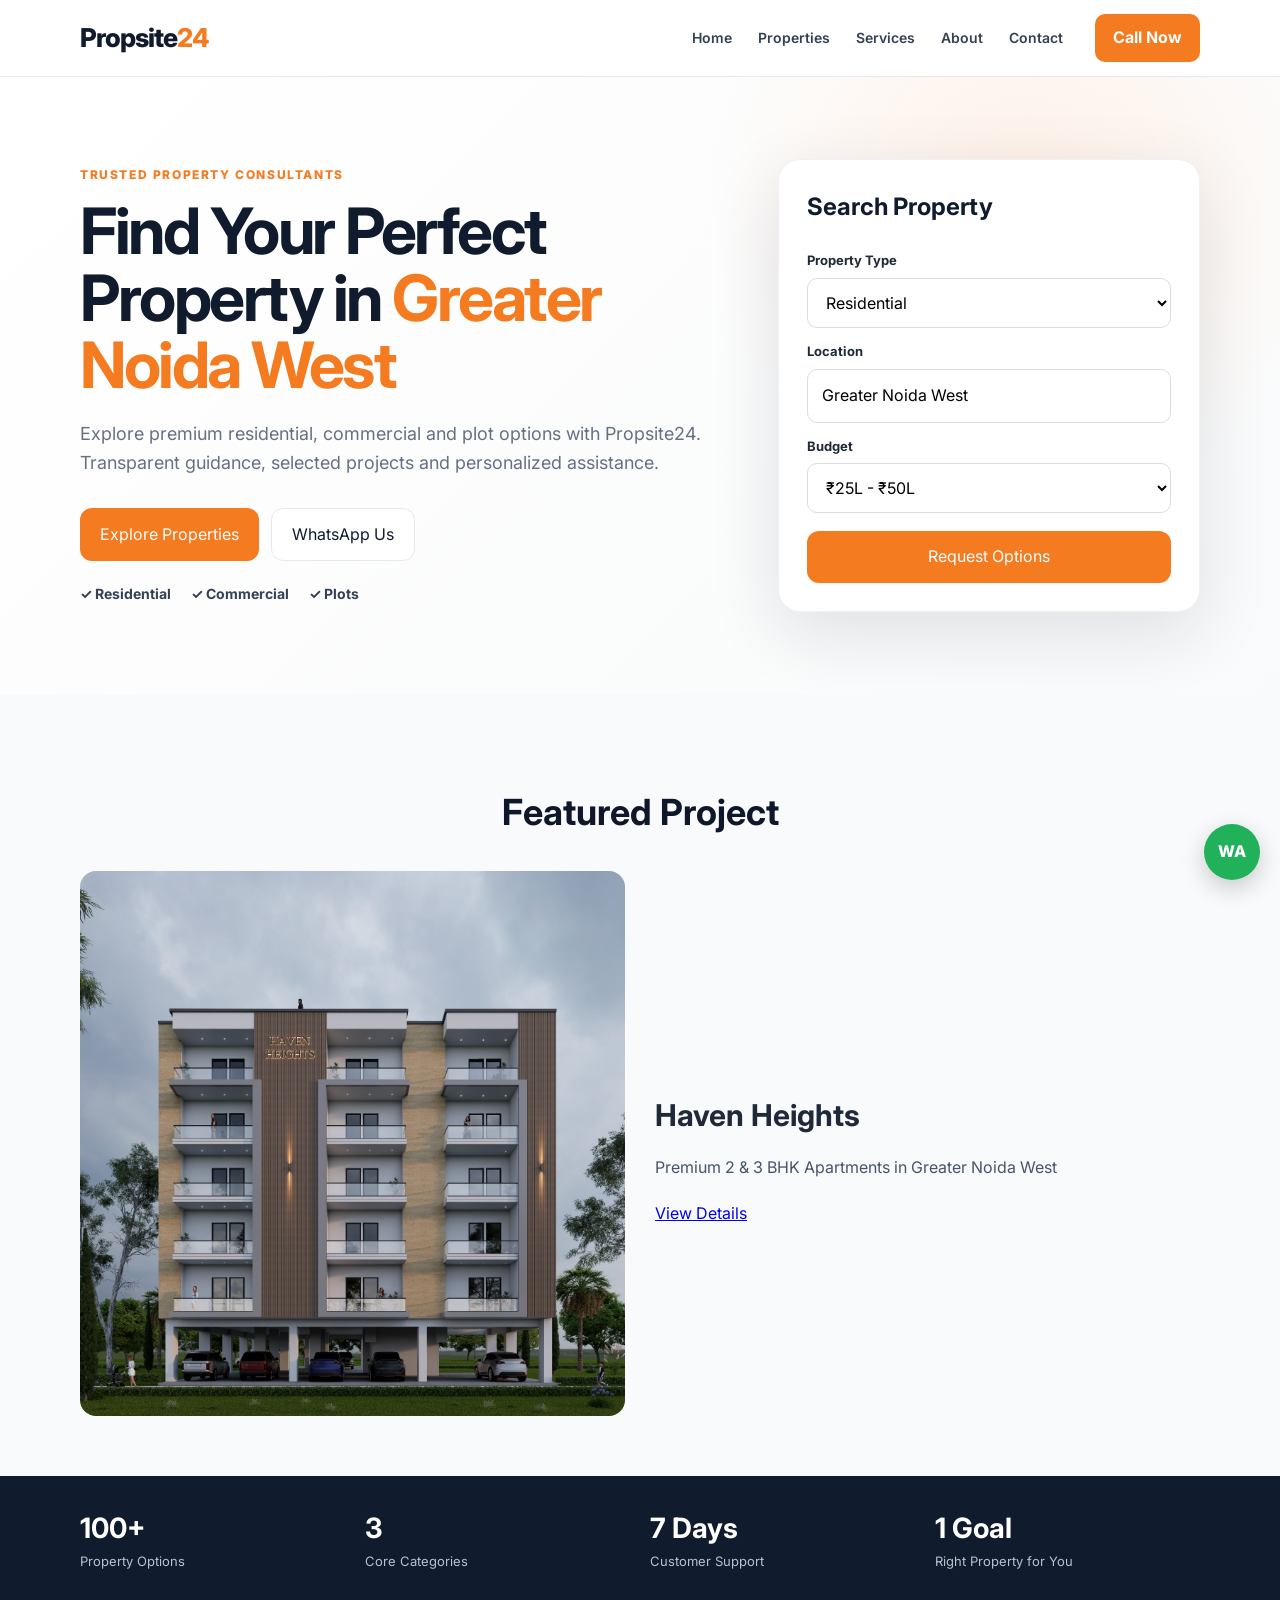
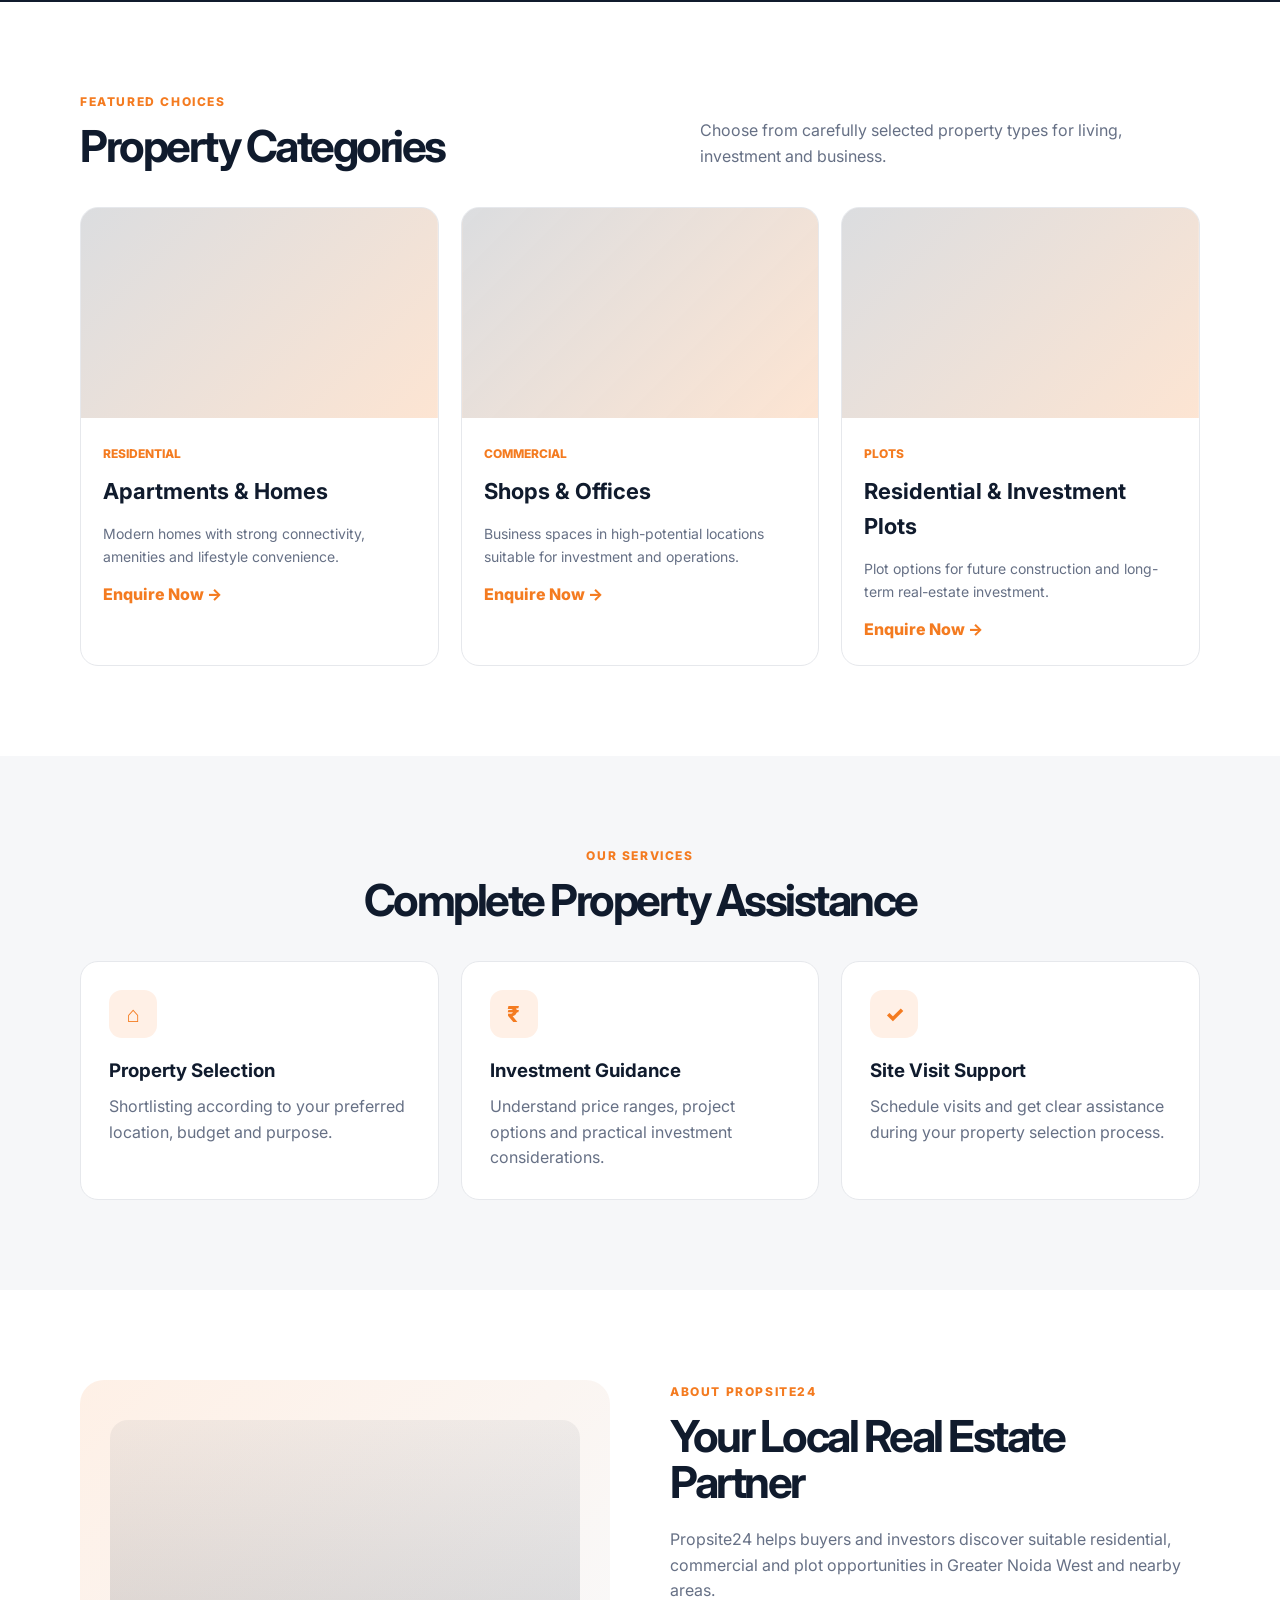
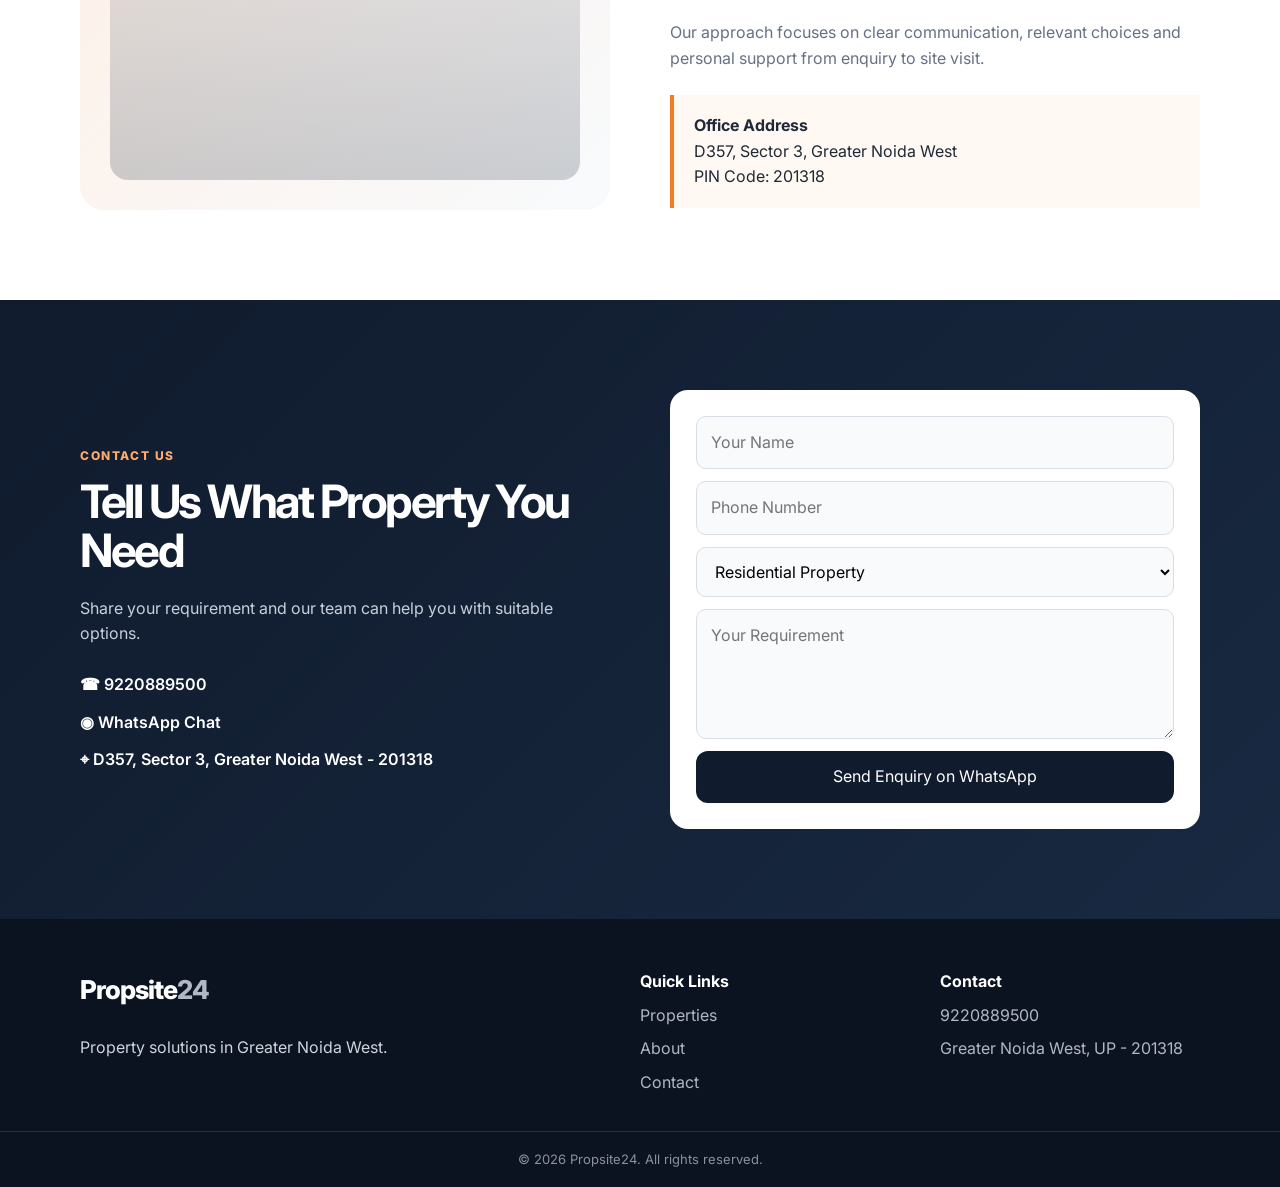
==== commit 7fcf2107: "Fix image source path for Haven Heights project" ====
--- a/index.html
+++ b/index.html
@@ -59,7 +59,7 @@
     <h2>Featured Project</h2>
 
     <div class="project-card">
-      <img src="assets/building-front.png" alt="Haven Heights">
+      <img src="./assets/building-front.png" alt="Haven Heights">
 
       <div class="project-info">
         <h3>Haven Heights</h3>
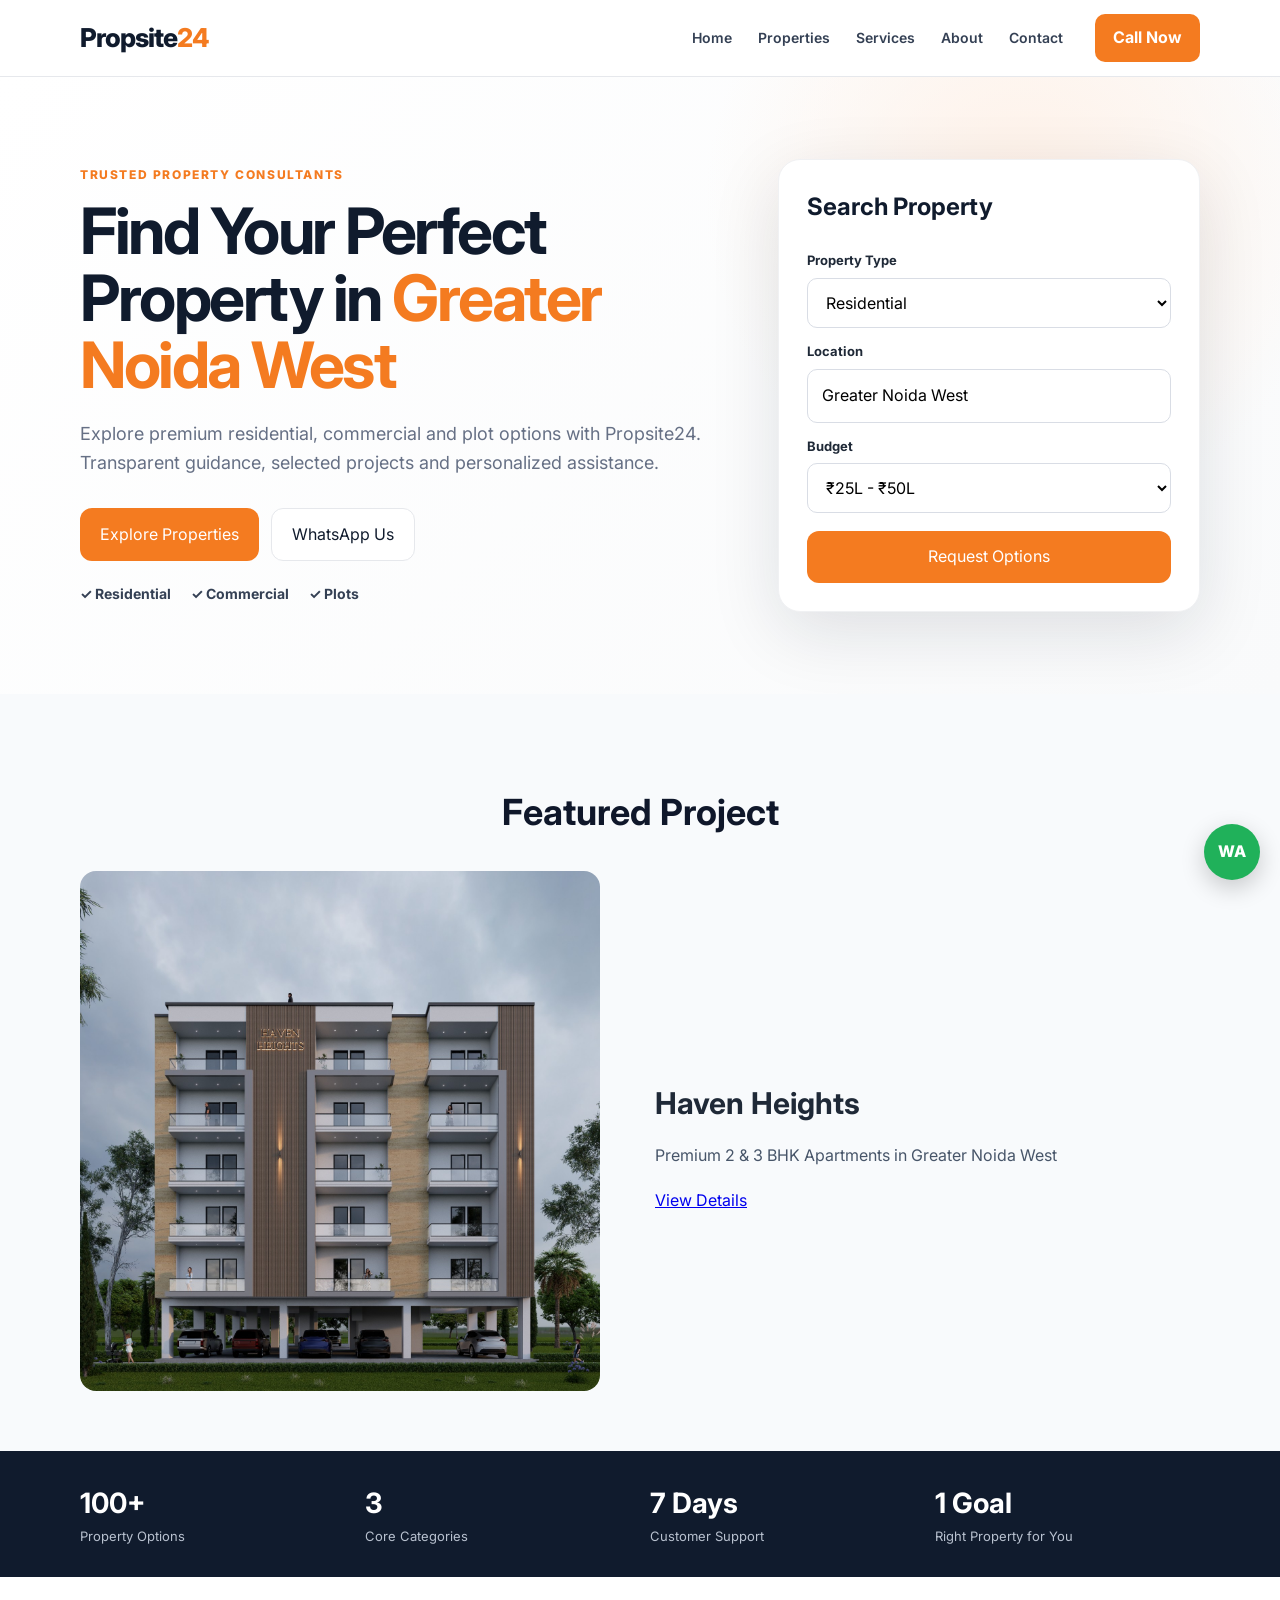
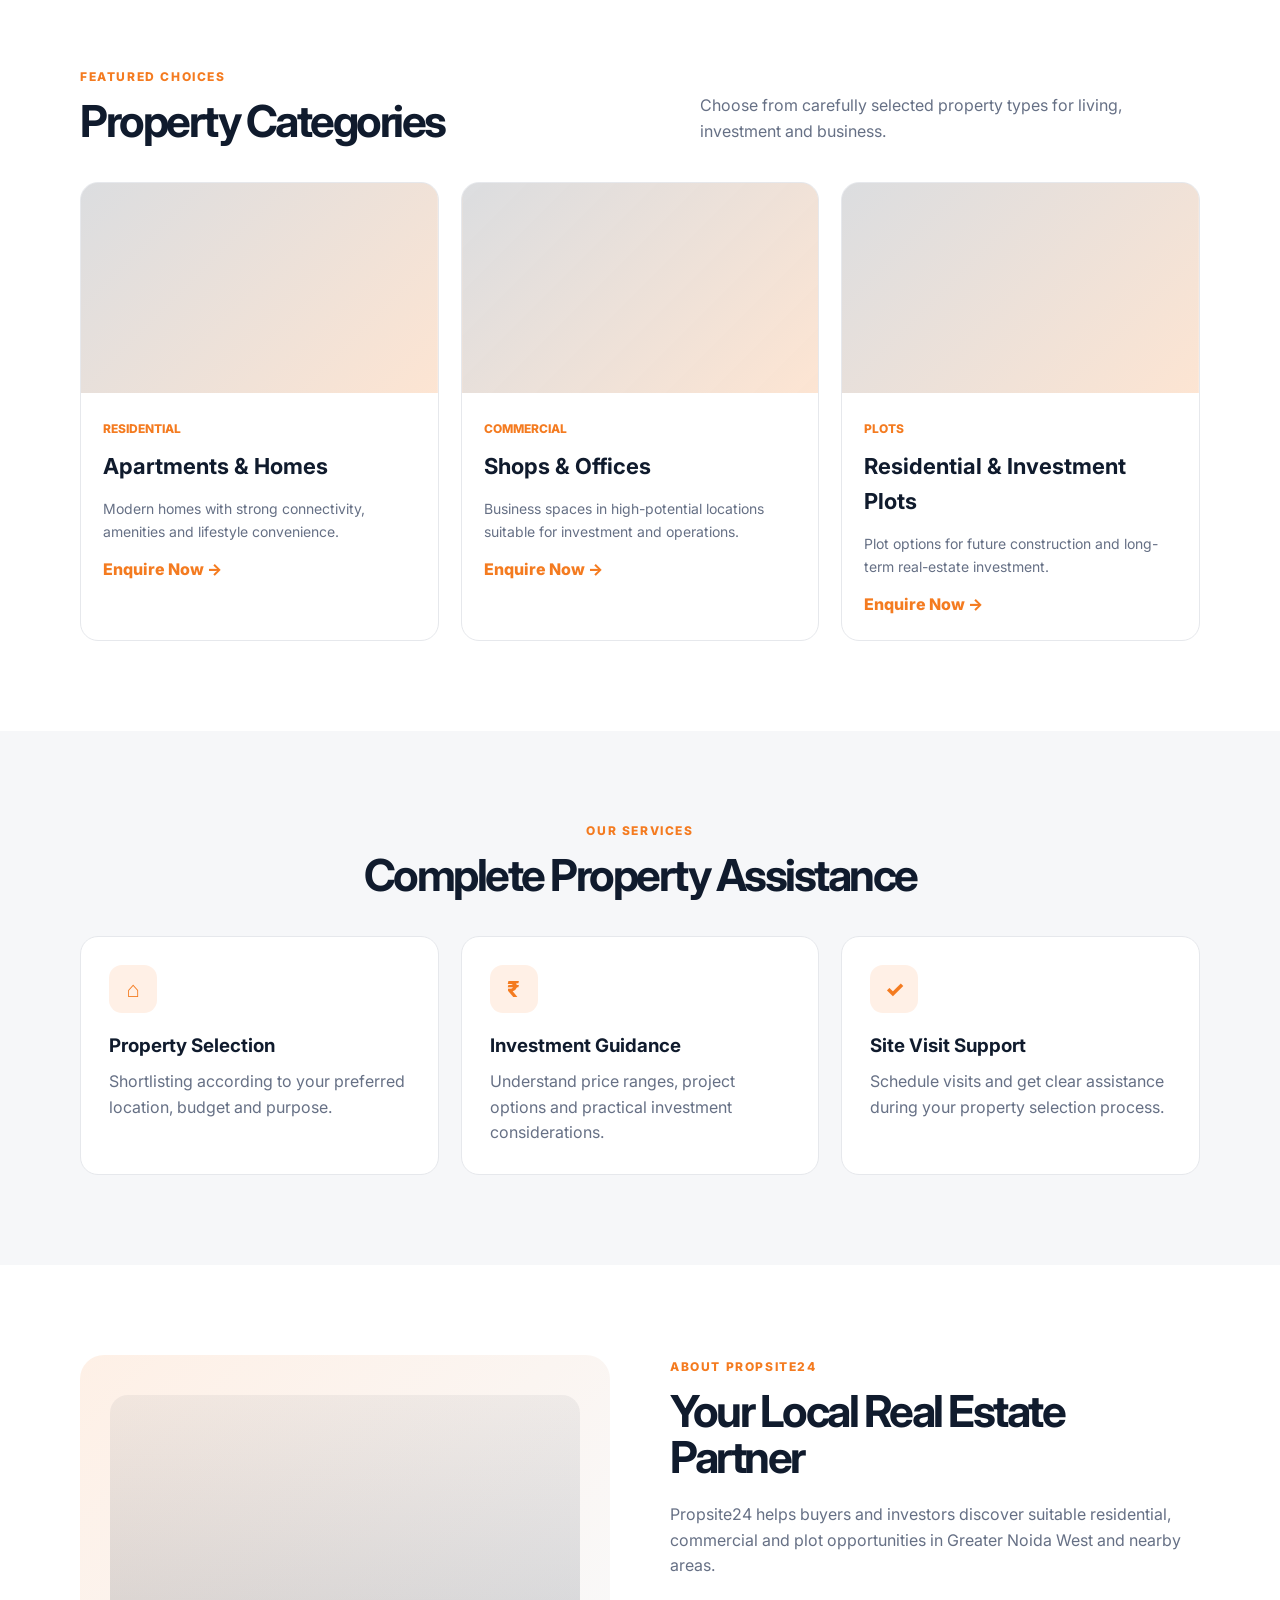
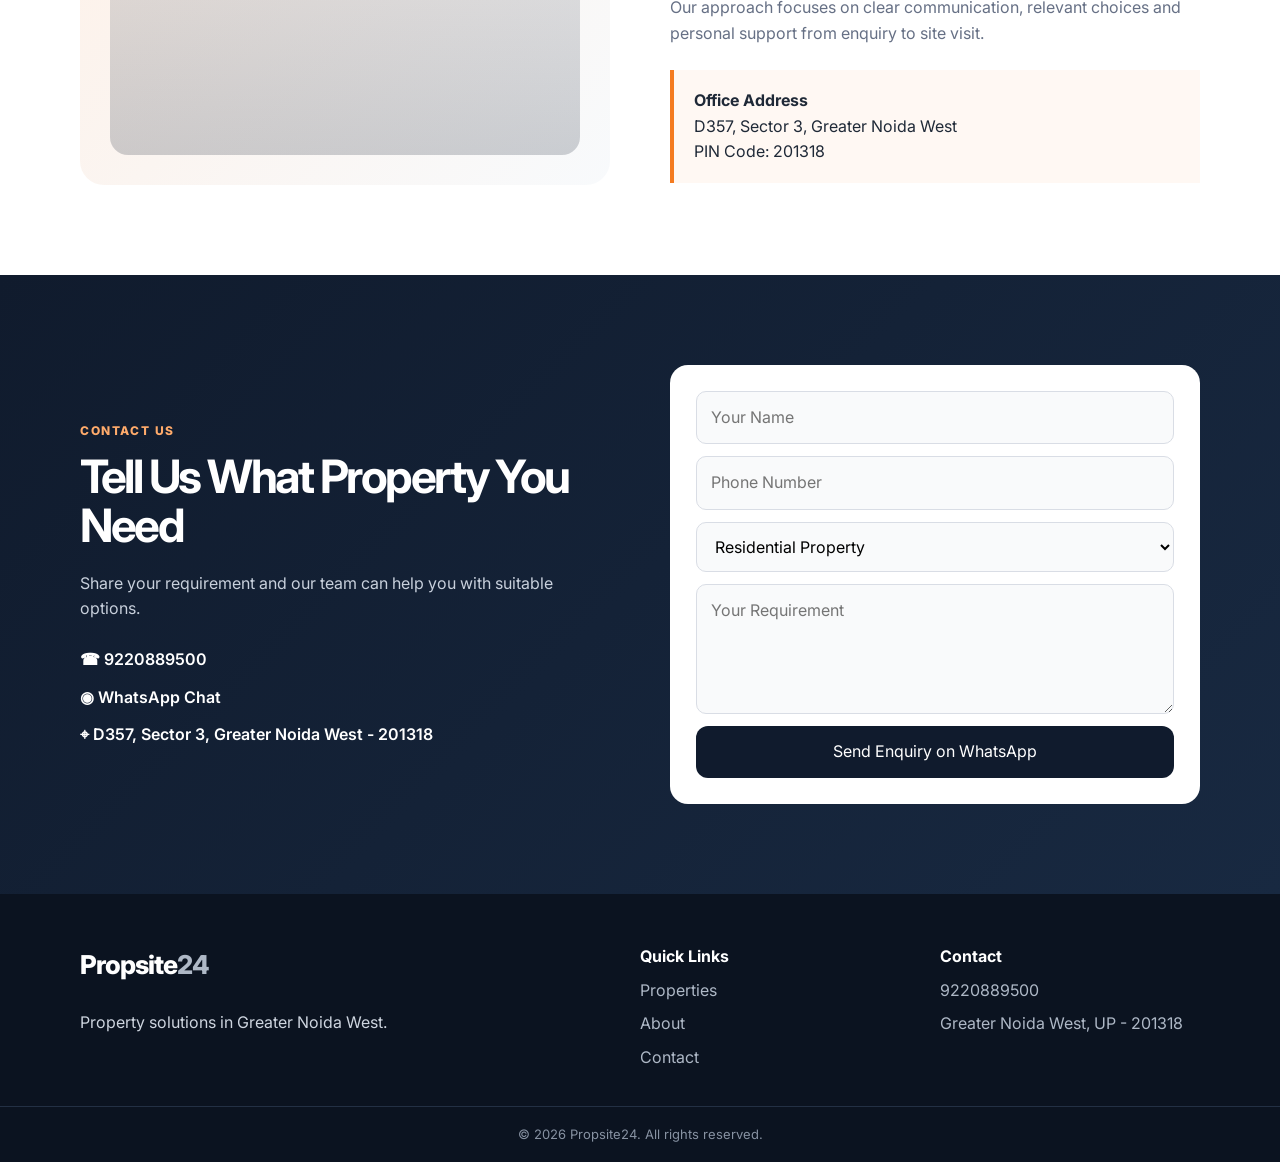
==== commit 7dcca016: "Update brand link to root URL" ====
--- a/index.html
+++ b/index.html
@@ -13,7 +13,7 @@
 <body>
   <header class="header">
     <div class="container nav">
-      <a href="#home" class="brand">Propsite<span>24</span></a>
+      <a href="/" class="brand">Propsite<span>24</span></a>
       <nav id="menu">
         <a href="index.html">Home</a>
         <a href="#properties">Properties</a>
--- a/style.css
+++ b/style.css
@@ -23,7 +23,11 @@
 }
 
 .project-card img{
+  display:block;
   width:100%;
+  max-width:520px;
+  height:auto;
+  object-fit:cover;
   border-radius:16px;
 }
 
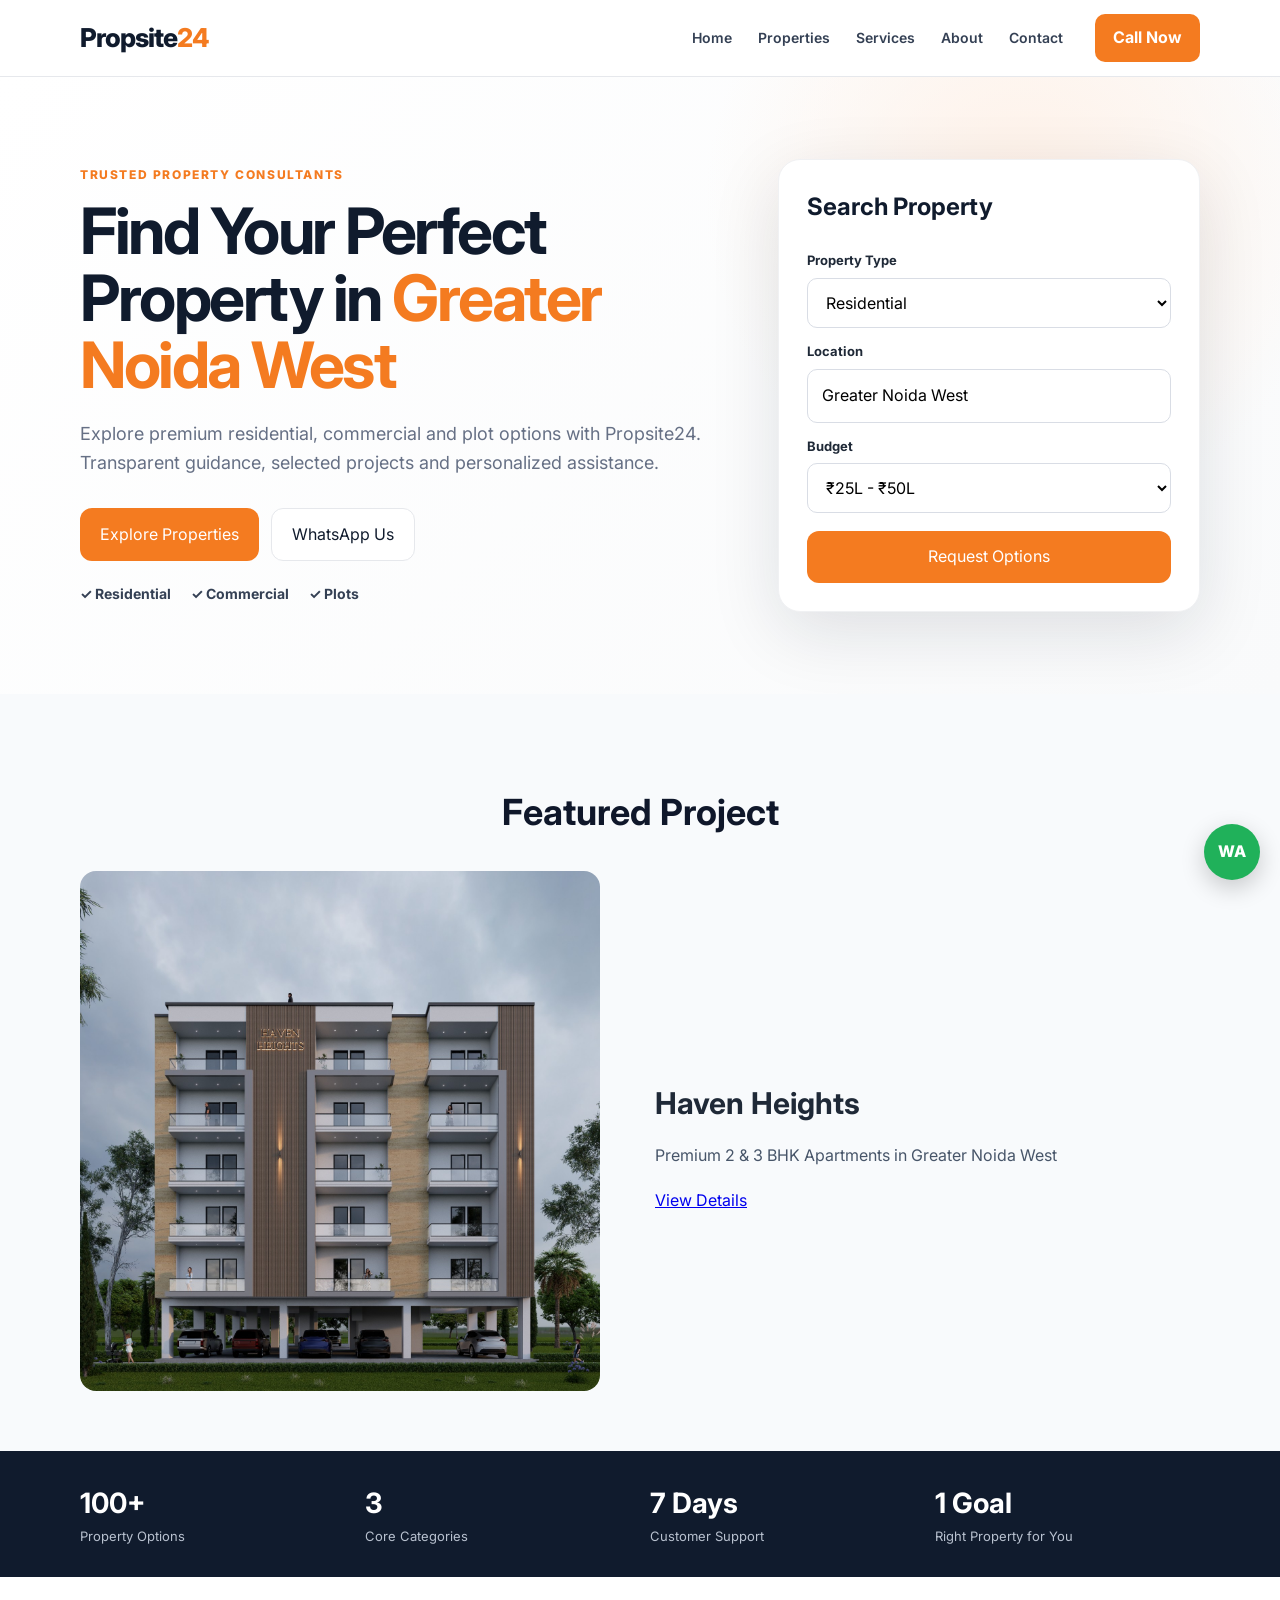
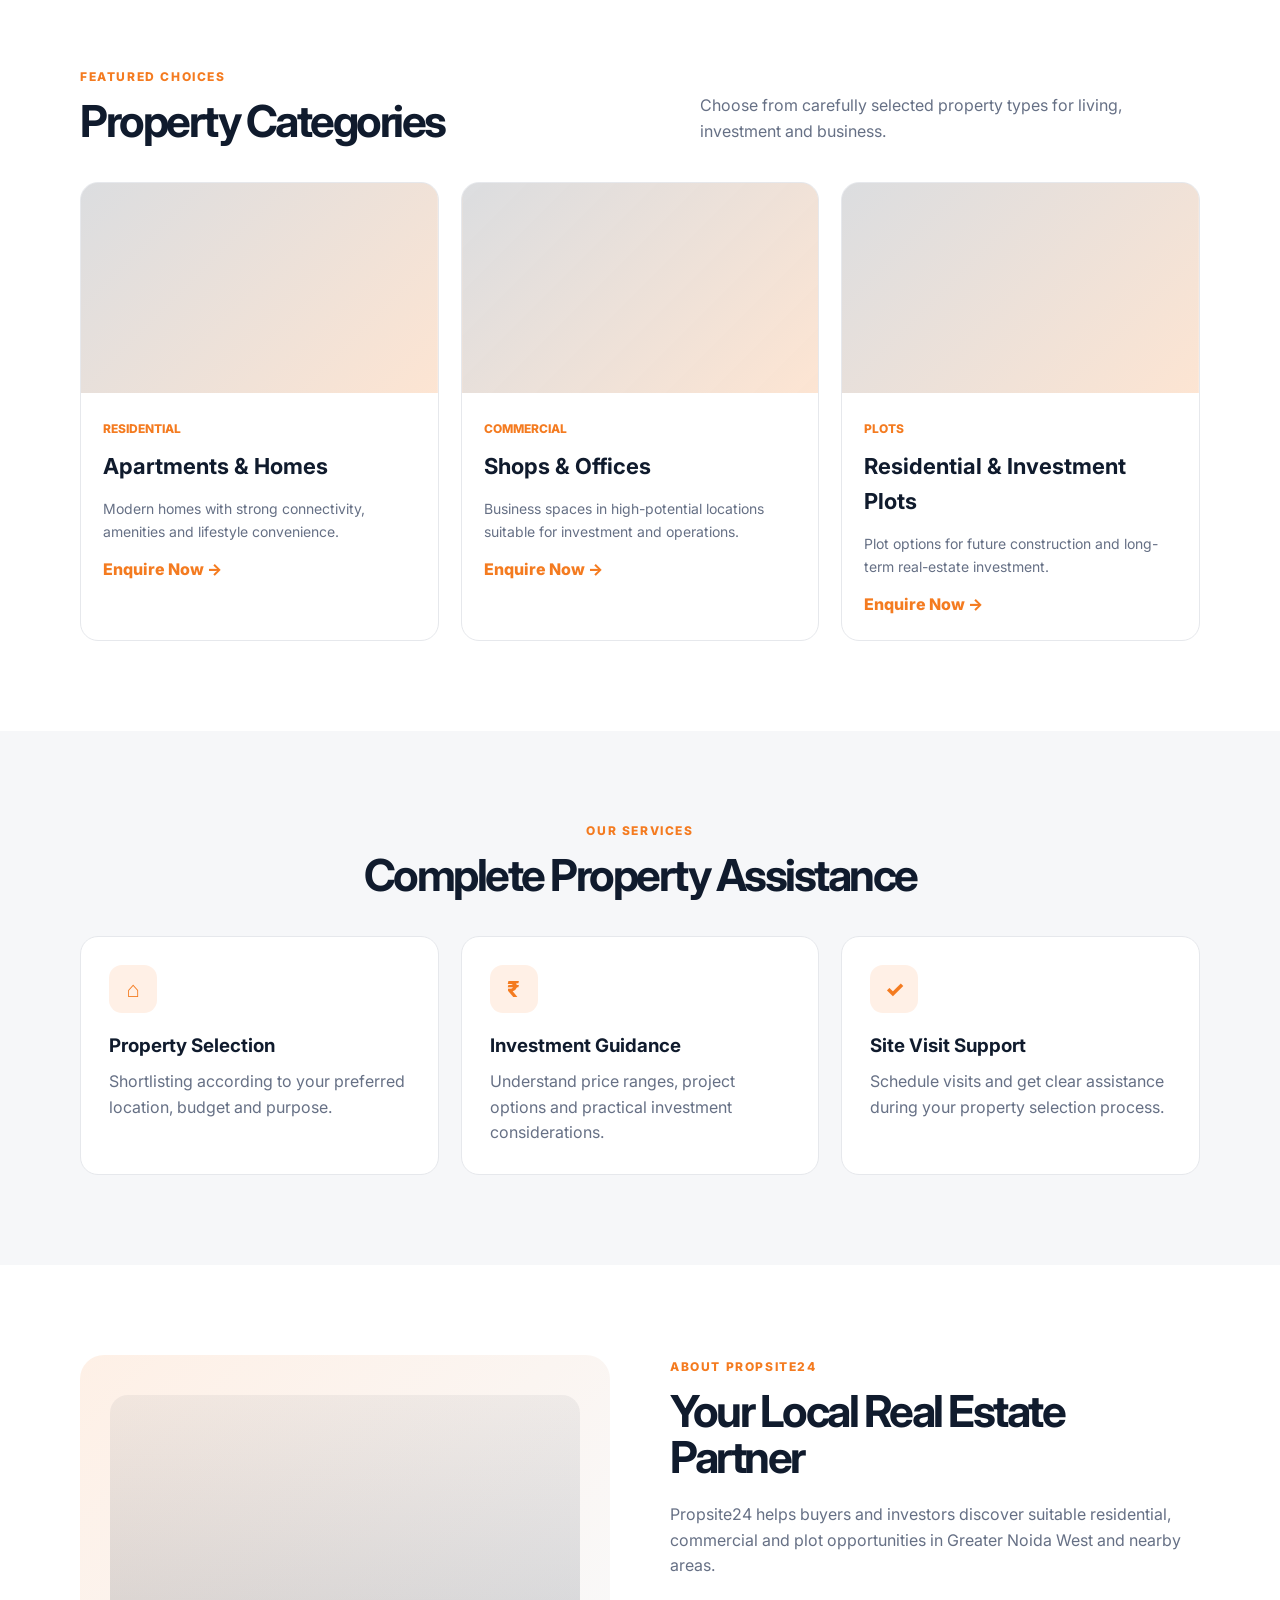
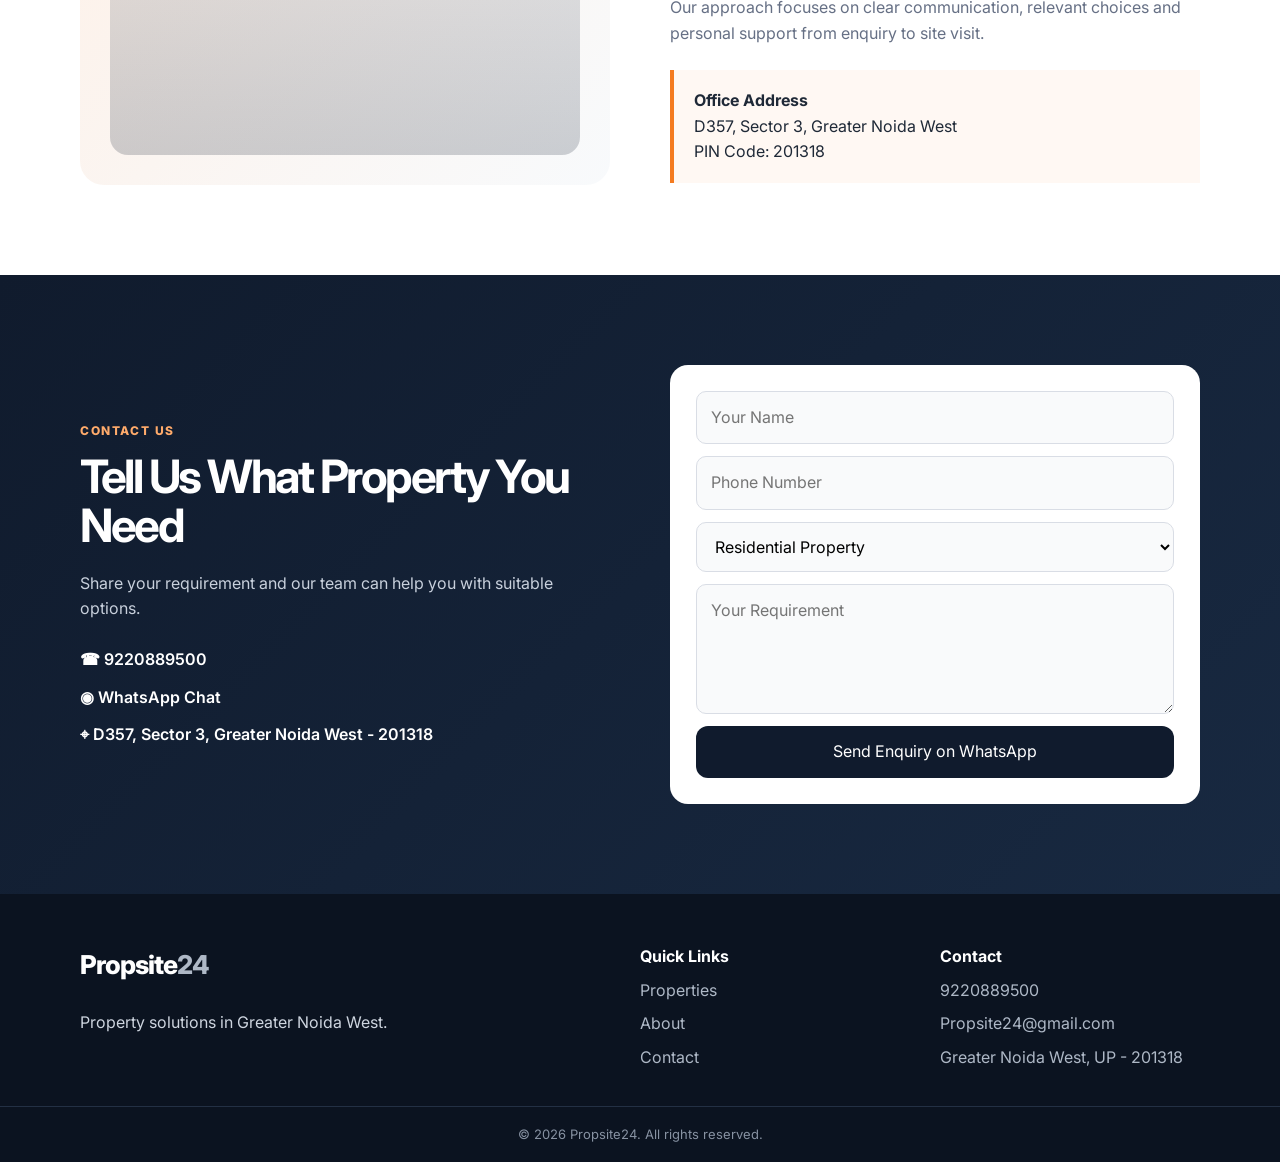
==== commit c284f1a8: "Update footer with email contact information Added email contact to the footer section." ====
--- a/index.html
+++ b/index.html
@@ -163,7 +163,7 @@
     <div class="container footer-grid">
       <div><div class="brand footer-brand">Propsite<span>24</span></div><p>Property solutions in Greater Noida West.</p></div>
       <div><strong>Quick Links</strong><a href="#properties">Properties</a><a href="#about">About</a><a href="#contact">Contact</a></div>
-      <div><strong>Contact</strong><a href="tel:9220889500">9220889500</a><span>Greater Noida West, UP - 201318</span></div>
+      <div><strong>Contact</strong><a href="tel:9220889500">9220889500</a><a href="mailto:Propsite24@gmail.com">Propsite24@gmail.com</a> <span>Greater Noida West, UP - 201318</span></div>
     </div>
     <div class="copyright">© 2026 Propsite24. All rights reserved.</div>
   </footer>
